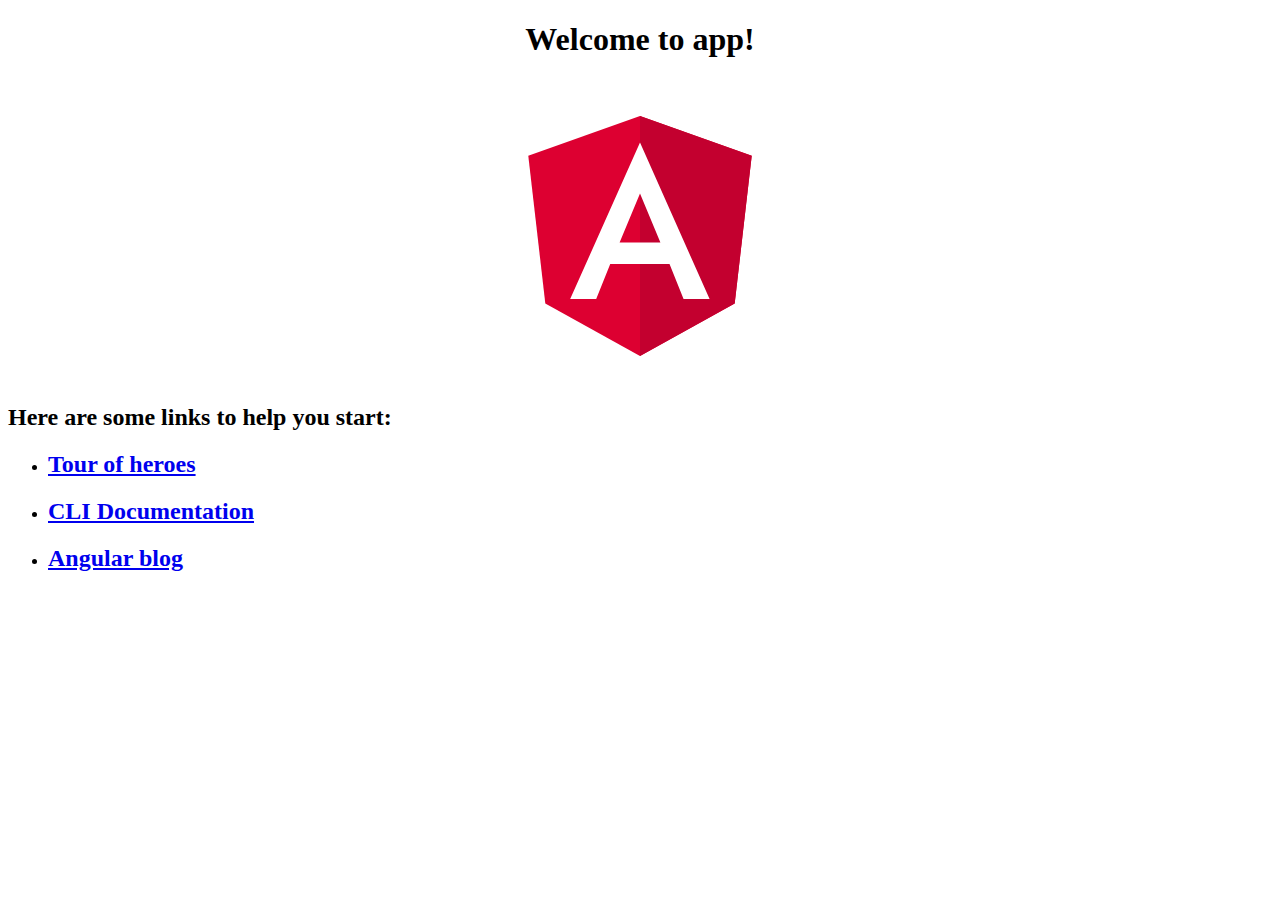
==== index.html @ 3c1dfe32 "Auto-generated commit" ====
<!doctype html><html lang="en"><head><meta charset="utf-8"><title>WebPage</title><base href="/"><meta name="viewport" content="width=device-width,initial-scale=1"><link rel="icon" type="image/x-icon" href="favicon.ico"><script>(function(i, s, o, g, r, a, m) {
    i['GoogleAnalyticsObject'] = r;
    i[r] = i[r] || function() {
      (i[r].q = i[r].q || []).push(arguments)
    }, i[r].l = 1 * new Date();
    a = s.createElement(o),
      m = s.getElementsByTagName(o)[0];
    a.async = 1;
    a.src = g;
    m.parentNode.insertBefore(a, m)
  })(window, document, 'script', 'https://www.google-analytics.com/analytics.js', 'ga');

  ga('create', 'UA-106397567-1', 'auto');
  ga('send', 'pageview');</script><link href="styles.d41d8cd98f00b204e980.bundle.css" rel="stylesheet"/></head><body><app-root></app-root><script type="text/javascript" src="inline.ce16758e91532b8361d2.bundle.js"></script><script type="text/javascript" src="polyfills.c9b879328f3396b2bbe8.bundle.js"></script><script type="text/javascript" src="vendor.dd97be8fb65ee0109dba.bundle.js"></script><script type="text/javascript" src="main.ccefacaab2163a159c8d.bundle.js"></script></body></html>
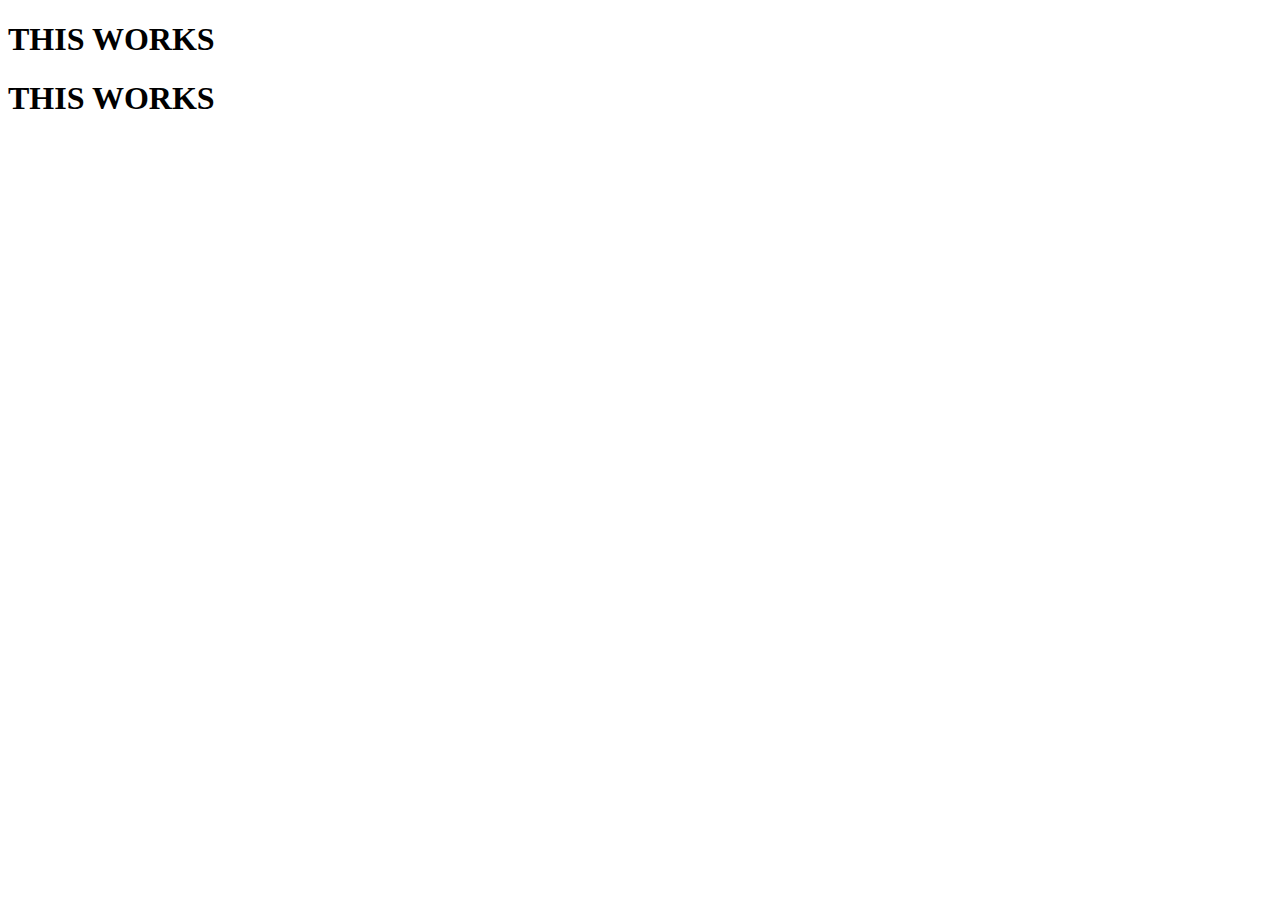
==== commit 018b6f0f: "Auto-generated commit" ====
--- a/index.html
+++ b/index.html
@@ -1,4 +1,4 @@
-<!doctype html><html lang="en"><head><meta charset="utf-8"><title>WebPage</title><base href="/"><meta name="viewport" content="width=device-width,initial-scale=1"><link rel="icon" type="image/x-icon" href="favicon.ico"><script>(function(i, s, o, g, r, a, m) {
+<!doctype html><html lang="en"><head><meta charset="utf-8"><title>WebPage</title><base href="/"><meta name="viewport" content="width=device-width,initial-scale=1"><link href="https://fonts.googleapis.com/icon?family=Material+Icons" rel="stylesheet"><link href="https://fonts.googleapis.com/css?family=Roboto:300,400,500" rel="stylesheet"><link rel="icon" type="image/x-icon" href="favicon.ico"><script>(function(i, s, o, g, r, a, m) {
     i['GoogleAnalyticsObject'] = r;
     i[r] = i[r] || function() {
       (i[r].q = i[r].q || []).push(arguments)
@@ -11,4 +11,4 @@
   })(window, document, 'script', 'https://www.google-analytics.com/analytics.js', 'ga');
 
   ga('create', 'UA-106397567-1', 'auto');
-  ga('send', 'pageview');</script><link href="styles.d41d8cd98f00b204e980.bundle.css" rel="stylesheet"/></head><body><app-root></app-root><script type="text/javascript" src="inline.ce16758e91532b8361d2.bundle.js"></script><script type="text/javascript" src="polyfills.c9b879328f3396b2bbe8.bundle.js"></script><script type="text/javascript" src="vendor.dd97be8fb65ee0109dba.bundle.js"></script><script type="text/javascript" src="main.ccefacaab2163a159c8d.bundle.js"></script></body></html>+  ga('send', 'pageview');</script><link href="styles.9952e378df8422d3d281.bundle.css" rel="stylesheet"/></head><body><web-root></web-root><script type="text/javascript" src="inline.d8af1913dfa4444fef91.bundle.js"></script><script type="text/javascript" src="polyfills.c9b879328f3396b2bbe8.bundle.js"></script><script type="text/javascript" src="vendor.4b02c58c6fd1a512aaab.bundle.js"></script><script type="text/javascript" src="main.304d91a6002fba5deb2e.bundle.js"></script></body></html>--- a/styles.9952e378df8422d3d281.bundle.css
+++ b/styles.9952e378df8422d3d281.bundle.css
@@ -0,0 +1 @@
+.mat-elevation-z0{box-shadow:0 0 0 0 rgba(0,0,0,.2),0 0 0 0 rgba(0,0,0,.14),0 0 0 0 rgba(0,0,0,.12)}.mat-elevation-z1{box-shadow:0 2px 1px -1px rgba(0,0,0,.2),0 1px 1px 0 rgba(0,0,0,.14),0 1px 3px 0 rgba(0,0,0,.12)}.mat-elevation-z2{box-shadow:0 3px 1px -2px rgba(0,0,0,.2),0 2px 2px 0 rgba(0,0,0,.14),0 1px 5px 0 rgba(0,0,0,.12)}.mat-elevation-z3{box-shadow:0 3px 3px -2px rgba(0,0,0,.2),0 3px 4px 0 rgba(0,0,0,.14),0 1px 8px 0 rgba(0,0,0,.12)}.mat-elevation-z4{box-shadow:0 2px 4px -1px rgba(0,0,0,.2),0 4px 5px 0 rgba(0,0,0,.14),0 1px 10px 0 rgba(0,0,0,.12)}.mat-elevation-z5{box-shadow:0 3px 5px -1px rgba(0,0,0,.2),0 5px 8px 0 rgba(0,0,0,.14),0 1px 14px 0 rgba(0,0,0,.12)}.mat-elevation-z6{box-shadow:0 3px 5px -1px rgba(0,0,0,.2),0 6px 10px 0 rgba(0,0,0,.14),0 1px 18px 0 rgba(0,0,0,.12)}.mat-elevation-z7{box-shadow:0 4px 5px -2px rgba(0,0,0,.2),0 7px 10px 1px rgba(0,0,0,.14),0 2px 16px 1px rgba(0,0,0,.12)}.mat-elevation-z8{box-shadow:0 5px 5px -3px rgba(0,0,0,.2),0 8px 10px 1px rgba(0,0,0,.14),0 3px 14px 2px rgba(0,0,0,.12)}.mat-elevation-z9{box-shadow:0 5px 6px -3px rgba(0,0,0,.2),0 9px 12px 1px rgba(0,0,0,.14),0 3px 16px 2px rgba(0,0,0,.12)}.mat-elevation-z10{box-shadow:0 6px 6px -3px rgba(0,0,0,.2),0 10px 14px 1px rgba(0,0,0,.14),0 4px 18px 3px rgba(0,0,0,.12)}.mat-elevation-z11{box-shadow:0 6px 7px -4px rgba(0,0,0,.2),0 11px 15px 1px rgba(0,0,0,.14),0 4px 20px 3px rgba(0,0,0,.12)}.mat-elevation-z12{box-shadow:0 7px 8px -4px rgba(0,0,0,.2),0 12px 17px 2px rgba(0,0,0,.14),0 5px 22px 4px rgba(0,0,0,.12)}.mat-elevation-z13{box-shadow:0 7px 8px -4px rgba(0,0,0,.2),0 13px 19px 2px rgba(0,0,0,.14),0 5px 24px 4px rgba(0,0,0,.12)}.mat-elevation-z14{box-shadow:0 7px 9px -4px rgba(0,0,0,.2),0 14px 21px 2px rgba(0,0,0,.14),0 5px 26px 4px rgba(0,0,0,.12)}.mat-elevation-z15{box-shadow:0 8px 9px -5px rgba(0,0,0,.2),0 15px 22px 2px rgba(0,0,0,.14),0 6px 28px 5px rgba(0,0,0,.12)}.mat-elevation-z16{box-shadow:0 8px 10px -5px rgba(0,0,0,.2),0 16px 24px 2px rgba(0,0,0,.14),0 6px 30px 5px rgba(0,0,0,.12)}.mat-elevation-z17{box-shadow:0 8px 11px -5px rgba(0,0,0,.2),0 17px 26px 2px rgba(0,0,0,.14),0 6px 32px 5px rgba(0,0,0,.12)}.mat-elevation-z18{box-shadow:0 9px 11px -5px rgba(0,0,0,.2),0 18px 28px 2px rgba(0,0,0,.14),0 7px 34px 6px rgba(0,0,0,.12)}.mat-elevation-z19{box-shadow:0 9px 12px -6px rgba(0,0,0,.2),0 19px 29px 2px rgba(0,0,0,.14),0 7px 36px 6px rgba(0,0,0,.12)}.mat-elevation-z20{box-shadow:0 10px 13px -6px rgba(0,0,0,.2),0 20px 31px 3px rgba(0,0,0,.14),0 8px 38px 7px rgba(0,0,0,.12)}.mat-elevation-z21{box-shadow:0 10px 13px -6px rgba(0,0,0,.2),0 21px 33px 3px rgba(0,0,0,.14),0 8px 40px 7px rgba(0,0,0,.12)}.mat-elevation-z22{box-shadow:0 10px 14px -6px rgba(0,0,0,.2),0 22px 35px 3px rgba(0,0,0,.14),0 8px 42px 7px rgba(0,0,0,.12)}.mat-elevation-z23{box-shadow:0 11px 14px -7px rgba(0,0,0,.2),0 23px 36px 3px rgba(0,0,0,.14),0 9px 44px 8px rgba(0,0,0,.12)}.mat-elevation-z24{box-shadow:0 11px 15px -7px rgba(0,0,0,.2),0 24px 38px 3px rgba(0,0,0,.14),0 9px 46px 8px rgba(0,0,0,.12)}.mat-h1,.mat-headline,.mat-typography h1{font:400 24px/32px Roboto,Helvetica Neue,sans-serif;margin:0 0 16px}.mat-h2,.mat-title,.mat-typography h2{font:500 20px/32px Roboto,Helvetica Neue,sans-serif;margin:0 0 16px}.mat-h3,.mat-subheading-2,.mat-typography h3{font:400 16px/28px Roboto,Helvetica Neue,sans-serif;margin:0 0 16px}.mat-h4,.mat-subheading-1,.mat-typography h4{font:400 15px/24px Roboto,Helvetica Neue,sans-serif;margin:0 0 16px}.mat-h5,.mat-typography h5{font-size:11.62px}.mat-h5,.mat-h6,.mat-typography h5,.mat-typography h6{font-weight:400;font-family:Roboto,Helvetica Neue,sans-serif;line-height:20px;margin:0 0 12px}.mat-h6,.mat-typography h6{font-size:9.38px}.mat-body-2,.mat-body-strong{font:500 14px/24px Roboto,Helvetica Neue,sans-serif}.mat-body,.mat-body-1,.mat-typography{font:400 14px/20px Roboto,Helvetica Neue,sans-serif}.mat-body-1 p,.mat-body p,.mat-typography p{margin:0 0 12px}.mat-caption,.mat-small{font:400 12px/20px Roboto,Helvetica Neue,sans-serif}.mat-display-4,.mat-typography .mat-display-4{font:300 112px/112px Roboto,Helvetica Neue,sans-serif;margin:0 0 56px;letter-spacing:-.05em}.mat-display-3,.mat-typography .mat-display-3{font:400 56px/56px Roboto,Helvetica Neue,sans-serif;margin:0 0 64px;letter-spacing:-.02em}.mat-display-2,.mat-typography .mat-display-2{font:400 45px/48px Roboto,Helvetica Neue,sans-serif;margin:0 0 64px;letter-spacing:-.005em}.mat-display-1,.mat-typography .mat-display-1{font:400 34px/40px Roboto,Helvetica Neue,sans-serif;margin:0 0 64px}.mat-button,.mat-fab,.mat-icon-button,.mat-mini-fab,.mat-raised-button{font-family:Roboto,Helvetica Neue,sans-serif;font-size:14px;font-weight:500}.mat-button-toggle,.mat-card{font-family:Roboto,Helvetica Neue,sans-serif}.mat-card-title{font-size:24px;font-weight:400}.mat-card-content,.mat-card-header .mat-card-title,.mat-card-subtitle{font-size:14px}.mat-checkbox{font-family:Roboto,Helvetica Neue,sans-serif}.mat-checkbox-layout .mat-checkbox-label{line-height:24px}.mat-chip{font-size:13px;line-height:18px}.mat-chip .mat-chip-remove.mat-icon{font-size:18px}.mat-table{font-family:Roboto,Helvetica Neue,sans-serif}.mat-header-cell{font-size:12px;font-weight:500}.mat-cell{font-size:14px}.mat-calendar{font-family:Roboto,Helvetica Neue,sans-serif}.mat-calendar-body{font-size:13px}.mat-calendar-body-label,.mat-calendar-period-button{font-size:14px;font-weight:500}.mat-calendar-table-header th{font-size:11px;font-weight:400}.mat-dialog-title{font:500 20px/32px Roboto,Helvetica Neue,sans-serif}.mat-expansion-panel-header{font-family:Roboto,Helvetica Neue,sans-serif;font-size:15px;font-weight:400}.mat-expansion-panel-content{font:400 14px/20px Roboto,Helvetica Neue,sans-serif}.mat-form-field{font-family:Roboto,Helvetica Neue,sans-serif;font-size:inherit;font-weight:400;line-height:1.125}.mat-form-field-wrapper{padding-bottom:1.25em}.mat-form-field-prefix .mat-icon,.mat-form-field-suffix .mat-icon{font-size:150%;line-height:1.125}.mat-form-field-prefix .mat-icon-button,.mat-form-field-suffix .mat-icon-button{height:1.5em;width:1.5em}.mat-form-field-prefix .mat-icon-button .mat-icon,.mat-form-field-suffix .mat-icon-button .mat-icon{height:1.125em;line-height:1.125}.mat-form-field-infix{padding:.4375em 0;border-top:.84375em solid transparent}.mat-form-field-autofill-float:-webkit-autofill+.mat-form-field-placeholder-wrapper .mat-form-field-float{-webkit-transform:translateY(-1.28125em) scale(.75) perspective(100px) translateZ(.001px);transform:translateY(-1.28125em) scale(.75) perspective(100px) translateZ(.001px);-ms-transform:translateY(-1.28125em) scale(.75);width:133.33333%}.mat-form-field-placeholder-wrapper{top:-.84375em;padding-top:.84375em}.mat-form-field-placeholder{top:1.28125em}.mat-focused .mat-form-field-placeholder.mat-form-field-float,.mat-form-field-placeholder.mat-form-field-float:not(.mat-form-field-empty){-webkit-transform:translateY(-1.28125em) scale(.75) perspective(100px) translateZ(.001px);transform:translateY(-1.28125em) scale(.75) perspective(100px) translateZ(.001px);-ms-transform:translateY(-1.28125em) scale(.75);width:133.33333%}.mat-form-field-underline{bottom:1.25em}.mat-form-field-subscript-wrapper{font-size:75%;margin-top:.54167em;top:calc(100% - 1.66667em)}.mat-grid-tile-footer,.mat-grid-tile-header{font-size:14px}.mat-grid-tile-footer .mat-line,.mat-grid-tile-header .mat-line{white-space:nowrap;overflow:hidden;text-overflow:ellipsis;display:block;box-sizing:border-box}.mat-grid-tile-footer .mat-line:nth-child(n+2),.mat-grid-tile-header .mat-line:nth-child(n+2){font-size:12px}input.mat-input-element{margin-top:-.0625em}.mat-menu-item{font-family:Roboto,Helvetica Neue,sans-serif;font-size:16px}.mat-paginator,.mat-paginator-page-size .mat-select-trigger{font-family:Roboto,Helvetica Neue,sans-serif;font-size:12px}.mat-radio-button,.mat-select{font-family:Roboto,Helvetica Neue,sans-serif}.mat-select{padding-top:16px}.mat-select-trigger{font-size:16px}.mat-slide-toggle-content{font:400 14px/20px Roboto,Helvetica Neue,sans-serif}.mat-slider-thumb-label-text{font-size:12px;font-weight:500}.mat-slider-thumb-label-text,.mat-tab-group,.mat-tab-label,.mat-tab-link{font-family:Roboto,Helvetica Neue,sans-serif}.mat-tab-label,.mat-tab-link{font-size:14px;font-weight:500}.mat-toolbar,.mat-toolbar h1,.mat-toolbar h2,.mat-toolbar h3,.mat-toolbar h4,.mat-toolbar h5,.mat-toolbar h6{font:500 20px/32px Roboto,Helvetica Neue,sans-serif;margin:0}.mat-tooltip{font-size:10px;padding-top:6px;padding-bottom:6px}.mat-list-item,.mat-list-option,.mat-tooltip{font-family:Roboto,Helvetica Neue,sans-serif}.mat-list .mat-list-item,.mat-nav-list .mat-list-item,.mat-selection-list .mat-list-item{font-size:16px}.mat-list .mat-list-item .mat-line,.mat-nav-list .mat-list-item .mat-line,.mat-selection-list .mat-list-item .mat-line{white-space:nowrap;overflow:hidden;text-overflow:ellipsis;display:block;box-sizing:border-box}.mat-list .mat-list-item .mat-line:nth-child(n+2),.mat-nav-list .mat-list-item .mat-line:nth-child(n+2),.mat-selection-list .mat-list-item .mat-line:nth-child(n+2){font-size:14px}.mat-list .mat-list-option,.mat-nav-list .mat-list-option,.mat-selection-list .mat-list-option{font-size:16px}.mat-list .mat-list-option .mat-line,.mat-nav-list .mat-list-option .mat-line,.mat-selection-list .mat-list-option .mat-line{white-space:nowrap;overflow:hidden;text-overflow:ellipsis;display:block;box-sizing:border-box}.mat-list .mat-list-option .mat-line:nth-child(n+2),.mat-nav-list .mat-list-option .mat-line:nth-child(n+2),.mat-selection-list .mat-list-option .mat-line:nth-child(n+2){font-size:14px}.mat-list .mat-subheader,.mat-nav-list .mat-subheader,.mat-selection-list .mat-subheader{font-family:Roboto,Helvetica Neue,sans-serif;font-size:14px;font-weight:500}.mat-list[dense] .mat-list-item,.mat-nav-list[dense] .mat-list-item,.mat-selection-list[dense] .mat-list-item{font-size:12px}.mat-list[dense] .mat-list-item .mat-line,.mat-nav-list[dense] .mat-list-item .mat-line,.mat-selection-list[dense] .mat-list-item .mat-line{white-space:nowrap;overflow:hidden;text-overflow:ellipsis;display:block;box-sizing:border-box}.mat-list[dense] .mat-list-item .mat-line:nth-child(n+2),.mat-list[dense] .mat-list-option,.mat-nav-list[dense] .mat-list-item .mat-line:nth-child(n+2),.mat-nav-list[dense] .mat-list-option,.mat-selection-list[dense] .mat-list-item .mat-line:nth-child(n+2),.mat-selection-list[dense] .mat-list-option{font-size:12px}.mat-list[dense] .mat-list-option .mat-line,.mat-nav-list[dense] .mat-list-option .mat-line,.mat-selection-list[dense] .mat-list-option .mat-line{white-space:nowrap;overflow:hidden;text-overflow:ellipsis;display:block;box-sizing:border-box}.mat-list[dense] .mat-list-option .mat-line:nth-child(n+2),.mat-nav-list[dense] .mat-list-option .mat-line:nth-child(n+2),.mat-selection-list[dense] .mat-list-option .mat-line:nth-child(n+2){font-size:12px}.mat-list[dense] .mat-subheader,.mat-nav-list[dense] .mat-subheader,.mat-selection-list[dense] .mat-subheader{font-family:Roboto,Helvetica Neue,sans-serif;font-size:12px;font-weight:500}.mat-option{font-family:Roboto,Helvetica Neue,sans-serif;font-size:16px}.mat-optgroup-label{font:500 14px/24px Roboto,Helvetica Neue,sans-serif}.mat-simple-snackbar{font-family:Roboto,Helvetica Neue,sans-serif;font-size:14px}.mat-simple-snackbar-action{line-height:1;font-family:inherit;font-size:inherit;font-weight:500}.mat-ripple{overflow:hidden}@media screen and (-ms-high-contrast:active){.mat-ripple{display:none}}.mat-ripple.mat-ripple-unbounded{overflow:visible}.mat-ripple-element{position:absolute;border-radius:50%;pointer-events:none;transition:opacity,-webkit-transform 0s cubic-bezier(0,0,.2,1);transition:opacity,transform 0s cubic-bezier(0,0,.2,1);transition:opacity,transform 0s cubic-bezier(0,0,.2,1),-webkit-transform 0s cubic-bezier(0,0,.2,1);-webkit-transform:scale(0);transform:scale(0)}.mat-option{white-space:nowrap;overflow:hidden;text-overflow:ellipsis;display:block;line-height:48px;height:48px;padding:0 16px;text-align:left;text-decoration:none;position:relative;cursor:pointer;outline:0}.mat-option[disabled]{cursor:default}[dir=rtl] .mat-option{text-align:right}.mat-option .mat-icon{margin-right:16px}[dir=rtl] .mat-option .mat-icon{margin-left:16px;margin-right:0}.mat-option[aria-disabled=true]{-webkit-user-select:none;-moz-user-select:none;-ms-user-select:none;user-select:none;cursor:default}.mat-optgroup .mat-option:not(.mat-option-multiple){padding-left:32px}[dir=rtl] .mat-optgroup .mat-option:not(.mat-option-multiple){padding-left:16px;padding-right:32px}.mat-option-ripple{top:0;left:0;right:0;bottom:0;position:absolute;pointer-events:none}@media screen and (-ms-high-contrast:active){.mat-option-ripple{opacity:.5}}.mat-option-pseudo-checkbox{margin-right:8px}[dir=rtl] .mat-option-pseudo-checkbox{margin-left:8px;margin-right:0}.mat-optgroup-label{white-space:nowrap;overflow:hidden;text-overflow:ellipsis;display:block;line-height:48px;height:48px;padding:0 16px;text-align:left;text-decoration:none;-webkit-user-select:none;-moz-user-select:none;-ms-user-select:none;user-select:none;cursor:default}.mat-optgroup-label[disabled]{cursor:default}[dir=rtl] .mat-optgroup-label{text-align:right}.mat-optgroup-label .mat-icon{margin-right:16px}[dir=rtl] .mat-optgroup-label .mat-icon{margin-left:16px;margin-right:0}.cdk-visually-hidden{border:0;clip:rect(0 0 0 0);height:1px;margin:-1px;overflow:hidden;padding:0;position:absolute;width:1px}.cdk-global-overlay-wrapper,.cdk-overlay-container{pointer-events:none;top:0;left:0;height:100%;width:100%}.cdk-overlay-container{position:fixed;z-index:1000}.cdk-global-overlay-wrapper{display:-webkit-box;display:-ms-flexbox;display:flex;position:absolute;z-index:1000}.cdk-overlay-pane{box-sizing:border-box}.cdk-overlay-backdrop,.cdk-overlay-pane{position:absolute;pointer-events:auto;z-index:1000}.cdk-overlay-backdrop{top:0;bottom:0;left:0;right:0;-webkit-tap-highlight-color:transparent;transition:opacity .4s cubic-bezier(.25,.8,.25,1);opacity:0}.cdk-overlay-backdrop.cdk-overlay-backdrop-showing{opacity:.48}.cdk-overlay-dark-backdrop{background:rgba(0,0,0,.6)}.cdk-overlay-transparent-backdrop{background:0 0}.cdk-global-scrollblock{position:fixed;width:100%;overflow-y:scroll}.mat-ripple-element{background-color:rgba(0,0,0,.1)}.mat-option{color:rgba(0,0,0,.87)}.mat-option:focus:not(.mat-option-disabled),.mat-option:hover:not(.mat-option-disabled){background:rgba(0,0,0,.04)}.mat-primary .mat-option.mat-selected{color:#673ab7}.mat-accent .mat-option.mat-selected{color:#ffd740}.mat-warn .mat-option.mat-selected{color:#f44336}.mat-option.mat-active,.mat-option.mat-selected:not(.mat-option-multiple){background:rgba(0,0,0,.04)}.mat-option.mat-active{color:rgba(0,0,0,.87)}.mat-option.mat-option-disabled{color:rgba(0,0,0,.38)}.mat-optgroup-label{color:rgba(0,0,0,.54)}.mat-optgroup-disabled .mat-optgroup-label{color:rgba(0,0,0,.38)}.mat-pseudo-checkbox{color:rgba(0,0,0,.54)}.mat-pseudo-checkbox:after{color:#fafafa}.mat-accent .mat-pseudo-checkbox-checked,.mat-accent .mat-pseudo-checkbox-indeterminate,.mat-pseudo-checkbox-checked,.mat-pseudo-checkbox-indeterminate{background:#ffd740}.mat-primary .mat-pseudo-checkbox-checked,.mat-primary .mat-pseudo-checkbox-indeterminate{background:#673ab7}.mat-warn .mat-pseudo-checkbox-checked,.mat-warn .mat-pseudo-checkbox-indeterminate{background:#f44336}.mat-pseudo-checkbox-checked.mat-pseudo-checkbox-disabled,.mat-pseudo-checkbox-indeterminate.mat-pseudo-checkbox-disabled{background:#b0b0b0}.mat-app-background{background-color:#fafafa}.mat-theme-loaded-marker{display:none}.mat-autocomplete-panel,.mat-autocomplete-panel .mat-option.mat-selected:not(.mat-active):not(:hover){background:#fff;color:rgba(0,0,0,.87)}.mat-button,.mat-icon-button{background:0 0}.mat-button.mat-primary .mat-button-focus-overlay,.mat-icon-button.mat-primary .mat-button-focus-overlay{background-color:rgba(103,58,183,.12)}.mat-button.mat-accent .mat-button-focus-overlay,.mat-icon-button.mat-accent .mat-button-focus-overlay{background-color:rgba(255,215,64,.12)}.mat-button.mat-warn .mat-button-focus-overlay,.mat-icon-button.mat-warn .mat-button-focus-overlay{background-color:rgba(244,67,54,.12)}.mat-button[disabled] .mat-button-focus-overlay,.mat-icon-button[disabled] .mat-button-focus-overlay{background-color:transparent}.mat-button.mat-primary,.mat-icon-button.mat-primary{color:#673ab7}.mat-button.mat-accent,.mat-icon-button.mat-accent{color:#ffd740}.mat-button.mat-warn,.mat-icon-button.mat-warn{color:#f44336}.mat-button.mat-accent[disabled],.mat-button.mat-primary[disabled],.mat-button.mat-warn[disabled],.mat-button[disabled][disabled],.mat-icon-button.mat-accent[disabled],.mat-icon-button.mat-primary[disabled],.mat-icon-button.mat-warn[disabled],.mat-icon-button[disabled][disabled]{color:rgba(0,0,0,.38)}.mat-fab,.mat-mini-fab,.mat-raised-button{color:rgba(0,0,0,.87);background-color:#fff}.mat-fab.mat-primary,.mat-mini-fab.mat-primary,.mat-raised-button.mat-primary{color:hsla(0,0%,100%,.87)}.mat-fab.mat-accent,.mat-mini-fab.mat-accent,.mat-raised-button.mat-accent{color:rgba(0,0,0,.87)}.mat-fab.mat-warn,.mat-mini-fab.mat-warn,.mat-raised-button.mat-warn{color:#fff}.mat-fab.mat-accent[disabled],.mat-fab.mat-primary[disabled],.mat-fab.mat-warn[disabled],.mat-fab[disabled][disabled],.mat-mini-fab.mat-accent[disabled],.mat-mini-fab.mat-primary[disabled],.mat-mini-fab.mat-warn[disabled],.mat-mini-fab[disabled][disabled],.mat-raised-button.mat-accent[disabled],.mat-raised-button.mat-primary[disabled],.mat-raised-button.mat-warn[disabled],.mat-raised-button[disabled][disabled]{color:rgba(0,0,0,.38)}.mat-fab.mat-primary,.mat-mini-fab.mat-primary,.mat-raised-button.mat-primary{background-color:#673ab7}.mat-fab.mat-accent,.mat-mini-fab.mat-accent,.mat-raised-button.mat-accent{background-color:#ffd740}.mat-fab.mat-warn,.mat-mini-fab.mat-warn,.mat-raised-button.mat-warn{background-color:#f44336}.mat-fab.mat-accent[disabled],.mat-fab.mat-primary[disabled],.mat-fab.mat-warn[disabled],.mat-fab[disabled][disabled],.mat-mini-fab.mat-accent[disabled],.mat-mini-fab.mat-primary[disabled],.mat-mini-fab.mat-warn[disabled],.mat-mini-fab[disabled][disabled],.mat-raised-button.mat-accent[disabled],.mat-raised-button.mat-primary[disabled],.mat-raised-button.mat-warn[disabled],.mat-raised-button[disabled][disabled]{background-color:rgba(0,0,0,.12)}.mat-fab.mat-primary .mat-ripple-element,.mat-mini-fab.mat-primary .mat-ripple-element,.mat-raised-button.mat-primary .mat-ripple-element{background-color:hsla(0,0%,100%,.2)}.mat-fab.mat-accent .mat-ripple-element,.mat-mini-fab.mat-accent .mat-ripple-element,.mat-raised-button.mat-accent .mat-ripple-element{background-color:rgba(0,0,0,.2)}.mat-fab.mat-warn .mat-ripple-element,.mat-mini-fab.mat-warn .mat-ripple-element,.mat-raised-button.mat-warn .mat-ripple-element{background-color:hsla(0,0%,100%,.2)}.mat-button.mat-primary .mat-ripple-element{background-color:rgba(103,58,183,.1)}.mat-button.mat-accent .mat-ripple-element{background-color:rgba(255,215,64,.1)}.mat-button.mat-warn .mat-ripple-element{background-color:rgba(244,67,54,.1)}.mat-icon-button.mat-primary .mat-ripple-element{background-color:rgba(103,58,183,.2)}.mat-icon-button.mat-accent .mat-ripple-element{background-color:rgba(255,215,64,.2)}.mat-icon-button.mat-warn .mat-ripple-element{background-color:rgba(244,67,54,.2)}.mat-button-toggle{color:rgba(0,0,0,.38)}.mat-button-toggle.cdk-focused .mat-button-toggle-focus-overlay{background-color:rgba(0,0,0,.06)}.mat-button-toggle-checked{background-color:#e0e0e0;color:rgba(0,0,0,.54)}.mat-button-toggle-disabled{background-color:#eee;color:rgba(0,0,0,.38)}.mat-button-toggle-disabled.mat-button-toggle-checked{background-color:#bdbdbd}.mat-card{background:#fff;color:rgba(0,0,0,.87)}.mat-card-subtitle{color:rgba(0,0,0,.54)}.mat-checkbox-frame{border-color:rgba(0,0,0,.54)}.mat-checkbox-checkmark{fill:#fafafa}.mat-checkbox-checkmark-path{stroke:#fafafa!important}.mat-checkbox-mixedmark{background-color:#fafafa}.mat-checkbox-checked.mat-primary .mat-checkbox-background,.mat-checkbox-indeterminate.mat-primary .mat-checkbox-background{background-color:#673ab7}.mat-checkbox-checked.mat-accent .mat-checkbox-background,.mat-checkbox-indeterminate.mat-accent .mat-checkbox-background{background-color:#ffd740}.mat-checkbox-checked.mat-warn .mat-checkbox-background,.mat-checkbox-indeterminate.mat-warn .mat-checkbox-background{background-color:#f44336}.mat-checkbox-disabled.mat-checkbox-checked .mat-checkbox-background,.mat-checkbox-disabled.mat-checkbox-indeterminate .mat-checkbox-background{background-color:#b0b0b0}.mat-checkbox-disabled:not(.mat-checkbox-checked) .mat-checkbox-frame{border-color:#b0b0b0}.mat-checkbox-disabled .mat-checkbox-label{color:#b0b0b0}.mat-checkbox:not(.mat-checkbox-disabled).mat-primary .mat-checkbox-ripple .mat-ripple-element{background-color:rgba(103,58,183,.26)}.mat-checkbox:not(.mat-checkbox-disabled).mat-accent .mat-checkbox-ripple .mat-ripple-element{background-color:rgba(255,215,64,.26)}.mat-checkbox:not(.mat-checkbox-disabled).mat-warn .mat-checkbox-ripple .mat-ripple-element{background-color:rgba(244,67,54,.26)}.mat-chip:not(.mat-basic-chip){background-color:#e0e0e0;color:rgba(0,0,0,.87)}.mat-chip:not(.mat-basic-chip) .mat-chip-remove{color:rgba(0,0,0,.87);opacity:.4}.mat-chip:not(.mat-basic-chip) .mat-chip-remove:hover{opacity:.54}.mat-chip.mat-chip-selected.mat-primary{background-color:#673ab7;color:hsla(0,0%,100%,.87)}.mat-chip.mat-chip-selected.mat-primary .mat-chip-remove{color:hsla(0,0%,100%,.87);opacity:.4}.mat-chip.mat-chip-selected.mat-primary .mat-chip-remove:hover{opacity:.54}.mat-chip.mat-chip-selected.mat-warn{background-color:#f44336;color:#fff}.mat-chip.mat-chip-selected.mat-warn .mat-chip-remove{color:#fff;opacity:.4}.mat-chip.mat-chip-selected.mat-warn .mat-chip-remove:hover{opacity:.54}.mat-chip.mat-chip-selected.mat-accent{background-color:#ffd740;color:rgba(0,0,0,.87)}.mat-chip.mat-chip-selected.mat-accent .mat-chip-remove{color:rgba(0,0,0,.87);opacity:.4}.mat-chip.mat-chip-selected.mat-accent .mat-chip-remove:hover{opacity:.54}.mat-table{background:#fff}.mat-header-row,.mat-row{border-bottom-color:rgba(0,0,0,.12)}.mat-header-cell{color:rgba(0,0,0,.54)}.mat-cell{color:rgba(0,0,0,.87)}.mat-datepicker-content{background-color:#fff;color:rgba(0,0,0,.87)}.mat-calendar-arrow{border-top-color:rgba(0,0,0,.54)}.mat-calendar-next-button,.mat-calendar-previous-button{color:rgba(0,0,0,.54)}.mat-calendar-table-header{color:rgba(0,0,0,.38)}.mat-calendar-table-header-divider:after{background:rgba(0,0,0,.12)}.mat-calendar-body-label{color:rgba(0,0,0,.54)}.mat-calendar-body-cell-content{color:rgba(0,0,0,.87);border-color:transparent}.mat-calendar-body-disabled>.mat-calendar-body-cell-content:not(.mat-calendar-body-selected){color:rgba(0,0,0,.38)}.cdk-keyboard-focused .mat-calendar-body-active>.mat-calendar-body-cell-content:not(.mat-calendar-body-selected),:not(.mat-calendar-body-disabled):hover>.mat-calendar-body-cell-content:not(.mat-calendar-body-selected){background-color:rgba(0,0,0,.04)}.mat-calendar-body-selected{background-color:#673ab7;color:hsla(0,0%,100%,.87)}.mat-calendar-body-disabled>.mat-calendar-body-selected{background-color:rgba(103,58,183,.4)}.mat-calendar-body-today:not(.mat-calendar-body-selected){border-color:rgba(0,0,0,.38)}.mat-calendar-body-today.mat-calendar-body-selected{box-shadow:inset 0 0 0 1px hsla(0,0%,100%,.87)}.mat-calendar-body-disabled>.mat-calendar-body-today:not(.mat-calendar-body-selected){border-color:rgba(0,0,0,.18)}.mat-dialog-container,.mat-expansion-panel{background:#fff;color:rgba(0,0,0,.87)}.mat-action-row{border-top-color:rgba(0,0,0,.12)}.mat-expansion-panel-header:not([aria-disabled=true]).cdk-keyboard-focused,.mat-expansion-panel-header:not([aria-disabled=true]).cdk-program-focused,.mat-expansion-panel-header:not([aria-disabled=true]):hover{background:rgba(0,0,0,.04)}.mat-expansion-panel-header-title{color:rgba(0,0,0,.87)}.mat-expansion-indicator:after,.mat-expansion-panel-header-description{color:rgba(0,0,0,.54)}.mat-expansion-panel-header[aria-disabled=true]{color:rgba(0,0,0,.38)}.mat-expansion-panel-header[aria-disabled=true] .mat-expansion-panel-header-description,.mat-expansion-panel-header[aria-disabled=true] .mat-expansion-panel-header-title{color:inherit}.mat-form-field{width:200px}.mat-form-field-placeholder,.mat-hint{color:rgba(0,0,0,.54)}.mat-focused .mat-form-field-placeholder{color:#673ab7}.mat-focused .mat-form-field-placeholder.mat-accent{color:#ffd740}.mat-focused .mat-form-field-placeholder.mat-warn{color:#f44336}.mat-focused .mat-form-field-placeholder.mat-form-field-float .mat-form-field-required-marker,.mat-form-field-autofill-float:-webkit-autofill+.mat-form-field-placeholder .mat-form-field-required-marker{color:#ffd740}.mat-form-field-underline{background-color:rgba(0,0,0,.42)}.mat-form-field-underline.mat-disabled{background-image:linear-gradient(90deg,rgba(0,0,0,.42) 0,rgba(0,0,0,.42) 33%,transparent 0);background-size:4px 1px;background-repeat:repeat-x}.mat-form-field-ripple{background-color:#673ab7}.mat-form-field-ripple.mat-accent{background-color:#ffd740}.mat-form-field-ripple.mat-warn{background-color:#f44336}.mat-form-field-invalid .mat-form-field-placeholder,.mat-form-field-invalid .mat-form-field-placeholder.mat-accent,.mat-form-field-invalid .mat-form-field-placeholder.mat-form-field-float .mat-form-field-required-marker{color:#f44336}.mat-form-field-invalid .mat-form-field-ripple{background-color:#f44336}.mat-error{color:#f44336}.mat-icon.mat-primary{color:#673ab7}.mat-icon.mat-accent{color:#ffd740}.mat-icon.mat-warn{color:#f44336}.mat-input-element:disabled{color:rgba(0,0,0,.42)}.mat-list .mat-list-item,.mat-list .mat-list-option,.mat-nav-list .mat-list-item,.mat-nav-list .mat-list-option,.mat-selection-list .mat-list-item,.mat-selection-list .mat-list-option{color:rgba(0,0,0,.87)}.mat-list .mat-subheader,.mat-nav-list .mat-subheader,.mat-selection-list .mat-subheader{color:rgba(0,0,0,.54)}.mat-list-item-disabled{background-color:#eee}.mat-divider{border-top-color:rgba(0,0,0,.12)}.mat-nav-list .mat-list-item{outline:0}.mat-nav-list .mat-list-item.mat-list-item-focus,.mat-nav-list .mat-list-item:hover{background:rgba(0,0,0,.04)}.mat-list-option{outline:0}.mat-list-option.mat-list-item-focus,.mat-list-option:hover{background:rgba(0,0,0,.04)}.mat-menu-panel{background:#fff}.mat-menu-item{background:0 0;color:rgba(0,0,0,.87)}.mat-menu-item[disabled]{color:rgba(0,0,0,.38)}.mat-menu-item-submenu-trigger:after,.mat-menu-item .mat-icon{color:rgba(0,0,0,.54)}.mat-menu-item-highlighted:not([disabled]),.mat-menu-item:focus:not([disabled]),.mat-menu-item:hover:not([disabled]){background:rgba(0,0,0,.04)}.mat-paginator{background:#fff}.mat-paginator,.mat-paginator-page-size .mat-select-trigger{color:rgba(0,0,0,.54)}.mat-paginator-decrement,.mat-paginator-increment{border-top:2px solid rgba(0,0,0,.54);border-right:2px solid rgba(0,0,0,.54)}.mat-icon-button[disabled] .mat-paginator-decrement,.mat-icon-button[disabled] .mat-paginator-increment{border-color:rgba(0,0,0,.38)}.mat-progress-bar-background{background-image:url("data:image/svg+xml;charset=UTF-8,%3Csvg%20version%3D%271.1%27%20xmlns%3D%27http%3A%2F%2Fwww.w3.org%2F2000%2Fsvg%27%20xmlns%3Axlink%3D%27http%3A%2F%2Fwww.w3.org%2F1999%2Fxlink%27%20x%3D%270px%27%20y%3D%270px%27%20enable-background%3D%27new%200%200%205%202%27%20xml%3Aspace%3D%27preserve%27%20viewBox%3D%270%200%205%202%27%20preserveAspectRatio%3D%27none%20slice%27%3E%3Ccircle%20cx%3D%271%27%20cy%3D%271%27%20r%3D%271%27%20fill%3D%27%23d1c4e9%27%2F%3E%3C%2Fsvg%3E")}.mat-progress-bar-buffer{background-color:#d1c4e9}.mat-progress-bar-fill:after{background-color:#673ab7}.mat-progress-bar.mat-accent .mat-progress-bar-background{background-image:url("data:image/svg+xml;charset=UTF-8,%3Csvg%20version%3D%271.1%27%20xmlns%3D%27http%3A%2F%2Fwww.w3.org%2F2000%2Fsvg%27%20xmlns%3Axlink%3D%27http%3A%2F%2Fwww.w3.org%2F1999%2Fxlink%27%20x%3D%270px%27%20y%3D%270px%27%20enable-background%3D%27new%200%200%205%202%27%20xml%3Aspace%3D%27preserve%27%20viewBox%3D%270%200%205%202%27%20preserveAspectRatio%3D%27none%20slice%27%3E%3Ccircle%20cx%3D%271%27%20cy%3D%271%27%20r%3D%271%27%20fill%3D%27%23ffe57f%27%2F%3E%3C%2Fsvg%3E")}.mat-progress-bar.mat-accent .mat-progress-bar-buffer{background-color:#ffe57f}.mat-progress-bar.mat-accent .mat-progress-bar-fill:after{background-color:#ffd740}.mat-progress-bar.mat-warn .mat-progress-bar-background{background-image:url("data:image/svg+xml;charset=UTF-8,%3Csvg%20version%3D%271.1%27%20xmlns%3D%27http%3A%2F%2Fwww.w3.org%2F2000%2Fsvg%27%20xmlns%3Axlink%3D%27http%3A%2F%2Fwww.w3.org%2F1999%2Fxlink%27%20x%3D%270px%27%20y%3D%270px%27%20enable-background%3D%27new%200%200%205%202%27%20xml%3Aspace%3D%27preserve%27%20viewBox%3D%270%200%205%202%27%20preserveAspectRatio%3D%27none%20slice%27%3E%3Ccircle%20cx%3D%271%27%20cy%3D%271%27%20r%3D%271%27%20fill%3D%27%23ffcdd2%27%2F%3E%3C%2Fsvg%3E")}.mat-progress-bar.mat-warn .mat-progress-bar-buffer{background-color:#ffcdd2}.mat-progress-bar.mat-warn .mat-progress-bar-fill:after{background-color:#f44336}.mat-progress-spinner path,.mat-spinner path{stroke:#673ab7}.mat-progress-spinner.mat-accent path,.mat-spinner.mat-accent path{stroke:#ffd740}.mat-progress-spinner.mat-warn path,.mat-spinner.mat-warn path{stroke:#f44336}.mat-radio-outer-circle{border-color:rgba(0,0,0,.54)}.mat-radio-disabled .mat-radio-outer-circle{border-color:rgba(0,0,0,.38)}.mat-radio-disabled .mat-radio-inner-circle,.mat-radio-disabled .mat-radio-ripple .mat-ripple-element{background-color:rgba(0,0,0,.38)}.mat-radio-disabled .mat-radio-label-content{color:rgba(0,0,0,.38)}.mat-radio-button.mat-primary.mat-radio-checked .mat-radio-outer-circle{border-color:#673ab7}.mat-radio-button.mat-primary .mat-radio-inner-circle{background-color:#673ab7}.mat-radio-button.mat-primary .mat-radio-ripple .mat-ripple-element{background-color:rgba(103,58,183,.26)}.mat-radio-button.mat-accent.mat-radio-checked .mat-radio-outer-circle{border-color:#ffd740}.mat-radio-button.mat-accent .mat-radio-inner-circle{background-color:#ffd740}.mat-radio-button.mat-accent .mat-radio-ripple .mat-ripple-element{background-color:rgba(255,215,64,.26)}.mat-radio-button.mat-warn.mat-radio-checked .mat-radio-outer-circle{border-color:#f44336}.mat-radio-button.mat-warn .mat-radio-inner-circle{background-color:#f44336}.mat-radio-button.mat-warn .mat-radio-ripple .mat-ripple-element{background-color:rgba(244,67,54,.26)}.mat-select-arrow,.mat-select-trigger{color:rgba(0,0,0,.54)}.mat-select-underline{background-color:rgba(0,0,0,.42)}[aria-disabled=true] .mat-select-underline{background-image:linear-gradient(90deg,rgba(0,0,0,.42) 0,rgba(0,0,0,.42) 33%,transparent 0);background-size:4px 1px;background-repeat:repeat-x}.mat-select-arrow,.mat-select-disabled .mat-select-value,.mat-select-trigger{color:rgba(0,0,0,.54)}.mat-select-content,.mat-select-panel-done-animating{background:#fff}.mat-select-value{color:rgba(0,0,0,.87)}.mat-select-panel .mat-option.mat-selected:not(.mat-option-multiple){background:rgba(0,0,0,.12)}.mat-select:focus:not(.mat-select-disabled).mat-primary .mat-select-arrow,.mat-select:focus:not(.mat-select-disabled).mat-primary .mat-select-trigger{color:#673ab7}.mat-select:focus:not(.mat-select-disabled).mat-primary .mat-select-underline{background-color:#673ab7}.mat-select:focus:not(.mat-select-disabled).mat-accent .mat-select-arrow,.mat-select:focus:not(.mat-select-disabled).mat-accent .mat-select-trigger{color:#ffd740}.mat-select:focus:not(.mat-select-disabled).mat-accent .mat-select-underline{background-color:#ffd740}.mat-select-invalid .mat-select-arrow,.mat-select-invalid .mat-select-trigger,.mat-select:focus:not(.mat-select-disabled).mat-select-required .mat-select-placeholder:after,.mat-select:focus:not(.mat-select-disabled).mat-warn .mat-select-arrow,.mat-select:focus:not(.mat-select-disabled).mat-warn .mat-select-trigger{color:#f44336}.mat-select-invalid .mat-select-underline,.mat-select:focus:not(.mat-select-disabled).mat-warn .mat-select-underline{background-color:#f44336}.mat-drawer-container{background-color:#fafafa;color:rgba(0,0,0,.87)}.mat-drawer{color:rgba(0,0,0,.87)}.mat-drawer,.mat-drawer.mat-drawer-push{background-color:#fff}.mat-drawer-backdrop.mat-drawer-shown{background-color:rgba(0,0,0,.6)}.mat-slide-toggle.mat-checked:not(.mat-disabled) .mat-slide-toggle-thumb{background-color:#ffc107}.mat-slide-toggle.mat-checked:not(.mat-disabled) .mat-slide-toggle-bar{background-color:rgba(255,193,7,.5)}.mat-slide-toggle:not(.mat-checked) .mat-ripple-element{background-color:rgba(0,0,0,.06)}.mat-slide-toggle .mat-ripple-element{background-color:rgba(255,193,7,.12)}.mat-slide-toggle.mat-primary.mat-checked:not(.mat-disabled) .mat-slide-toggle-thumb{background-color:#673ab7}.mat-slide-toggle.mat-primary.mat-checked:not(.mat-disabled) .mat-slide-toggle-bar{background-color:rgba(103,58,183,.5)}.mat-slide-toggle.mat-primary:not(.mat-checked) .mat-ripple-element{background-color:rgba(0,0,0,.06)}.mat-slide-toggle.mat-primary .mat-ripple-element{background-color:rgba(103,58,183,.12)}.mat-slide-toggle.mat-warn.mat-checked:not(.mat-disabled) .mat-slide-toggle-thumb{background-color:#f44336}.mat-slide-toggle.mat-warn.mat-checked:not(.mat-disabled) .mat-slide-toggle-bar{background-color:rgba(244,67,54,.5)}.mat-slide-toggle.mat-warn:not(.mat-checked) .mat-ripple-element{background-color:rgba(0,0,0,.06)}.mat-slide-toggle.mat-warn .mat-ripple-element{background-color:rgba(244,67,54,.12)}.mat-disabled .mat-slide-toggle-thumb{background-color:#bdbdbd}.mat-disabled .mat-slide-toggle-bar{background-color:rgba(0,0,0,.1)}.mat-slide-toggle-thumb{background-color:#fafafa}.mat-slide-toggle-bar{background-color:rgba(0,0,0,.38)}.mat-slider-track-background{background-color:rgba(0,0,0,.26)}.mat-primary .mat-slider-thumb,.mat-primary .mat-slider-thumb-label,.mat-primary .mat-slider-track-fill{background-color:#673ab7}.mat-primary .mat-slider-thumb-label-text{color:hsla(0,0%,100%,.87)}.mat-accent .mat-slider-thumb,.mat-accent .mat-slider-thumb-label,.mat-accent .mat-slider-track-fill{background-color:#ffd740}.mat-accent .mat-slider-thumb-label-text{color:rgba(0,0,0,.87)}.mat-warn .mat-slider-thumb,.mat-warn .mat-slider-thumb-label,.mat-warn .mat-slider-track-fill{background-color:#f44336}.mat-warn .mat-slider-thumb-label-text{color:#fff}.mat-slider-focus-ring{background-color:rgba(255,215,64,.2)}.cdk-focused .mat-slider-track-background,.mat-slider:hover .mat-slider-track-background{background-color:rgba(0,0,0,.38)}.mat-slider-disabled .mat-slider-thumb,.mat-slider-disabled .mat-slider-track-background,.mat-slider-disabled .mat-slider-track-fill,.mat-slider-disabled:hover .mat-slider-track-background{background-color:rgba(0,0,0,.26)}.mat-slider-min-value .mat-slider-focus-ring{background-color:rgba(0,0,0,.12)}.mat-slider-min-value.mat-slider-thumb-label-showing .mat-slider-thumb,.mat-slider-min-value.mat-slider-thumb-label-showing .mat-slider-thumb-label{background-color:rgba(0,0,0,.87)}.mat-slider-min-value.mat-slider-thumb-label-showing.cdk-focused .mat-slider-thumb,.mat-slider-min-value.mat-slider-thumb-label-showing.cdk-focused .mat-slider-thumb-label{background-color:rgba(0,0,0,.26)}.mat-slider-min-value:not(.mat-slider-thumb-label-showing) .mat-slider-thumb{border-color:rgba(0,0,0,.26);background-color:transparent}.mat-slider-min-value:not(.mat-slider-thumb-label-showing).cdk-focused .mat-slider-thumb,.mat-slider-min-value:not(.mat-slider-thumb-label-showing):hover .mat-slider-thumb{border-color:rgba(0,0,0,.38)}.mat-slider-min-value:not(.mat-slider-thumb-label-showing).cdk-focused.mat-slider-disabled .mat-slider-thumb,.mat-slider-min-value:not(.mat-slider-thumb-label-showing):hover.mat-slider-disabled .mat-slider-thumb{border-color:rgba(0,0,0,.26)}.mat-slider-has-ticks .mat-slider-wrapper:after{border-color:rgba(0,0,0,.7)}.mat-slider-horizontal .mat-slider-ticks{background-image:repeating-linear-gradient(90deg,rgba(0,0,0,.7),rgba(0,0,0,.7) 2px,transparent 0,transparent);background-image:-moz-repeating-linear-gradient(.0001deg,rgba(0,0,0,.7),rgba(0,0,0,.7) 2px,transparent 0,transparent)}.mat-slider-vertical .mat-slider-ticks{background-image:repeating-linear-gradient(180deg,rgba(0,0,0,.7),rgba(0,0,0,.7) 2px,transparent 0,transparent)}.mat-tab-header,.mat-tab-nav-bar{border-bottom:1px solid rgba(0,0,0,.12)}.mat-tab-group-inverted-header .mat-tab-header,.mat-tab-group-inverted-header .mat-tab-nav-bar{border-top:1px solid rgba(0,0,0,.12);border-bottom:none}.mat-tab-label,.mat-tab-link{color:rgba(0,0,0,.87)}.mat-tab-label.mat-tab-disabled,.mat-tab-link.mat-tab-disabled{color:rgba(0,0,0,.38)}.mat-tab-header-pagination-chevron{border-color:rgba(0,0,0,.87)}.mat-tab-header-pagination-disabled .mat-tab-header-pagination-chevron{border-color:rgba(0,0,0,.38)}.mat-tab-group[class*=mat-background-] .mat-tab-header,.mat-tab-nav-bar[class*=mat-background-]{border-bottom:none;border-top:none}.mat-tab-group.mat-primary .mat-tab-label:focus,.mat-tab-group.mat-primary .mat-tab-link:focus,.mat-tab-nav-bar.mat-primary .mat-tab-label:focus,.mat-tab-nav-bar.mat-primary .mat-tab-link:focus{background-color:rgba(209,196,233,.3)}.mat-tab-group.mat-primary .mat-ink-bar,.mat-tab-nav-bar.mat-primary .mat-ink-bar{background-color:#673ab7}.mat-tab-group.mat-primary.mat-background-primary .mat-ink-bar,.mat-tab-nav-bar.mat-primary.mat-background-primary .mat-ink-bar{background-color:hsla(0,0%,100%,.87)}.mat-tab-group.mat-accent .mat-tab-label:focus,.mat-tab-group.mat-accent .mat-tab-link:focus,.mat-tab-nav-bar.mat-accent .mat-tab-label:focus,.mat-tab-nav-bar.mat-accent .mat-tab-link:focus{background-color:rgba(255,229,127,.3)}.mat-tab-group.mat-accent .mat-ink-bar,.mat-tab-nav-bar.mat-accent .mat-ink-bar{background-color:#ffd740}.mat-tab-group.mat-accent.mat-background-accent .mat-ink-bar,.mat-tab-nav-bar.mat-accent.mat-background-accent .mat-ink-bar{background-color:rgba(0,0,0,.87)}.mat-tab-group.mat-warn .mat-tab-label:focus,.mat-tab-group.mat-warn .mat-tab-link:focus,.mat-tab-nav-bar.mat-warn .mat-tab-label:focus,.mat-tab-nav-bar.mat-warn .mat-tab-link:focus{background-color:rgba(255,205,210,.3)}.mat-tab-group.mat-warn .mat-ink-bar,.mat-tab-nav-bar.mat-warn .mat-ink-bar{background-color:#f44336}.mat-tab-group.mat-warn.mat-background-warn .mat-ink-bar,.mat-tab-nav-bar.mat-warn.mat-background-warn .mat-ink-bar{background-color:#fff}.mat-tab-group.mat-background-primary .mat-tab-label:focus,.mat-tab-group.mat-background-primary .mat-tab-link:focus,.mat-tab-nav-bar.mat-background-primary .mat-tab-label:focus,.mat-tab-nav-bar.mat-background-primary .mat-tab-link:focus{background-color:rgba(209,196,233,.3)}.mat-tab-group.mat-background-primary .mat-tab-header,.mat-tab-group.mat-background-primary .mat-tab-links,.mat-tab-nav-bar.mat-background-primary .mat-tab-header,.mat-tab-nav-bar.mat-background-primary .mat-tab-links{background-color:#673ab7}.mat-tab-group.mat-background-primary .mat-tab-label,.mat-tab-group.mat-background-primary .mat-tab-link,.mat-tab-nav-bar.mat-background-primary .mat-tab-label,.mat-tab-nav-bar.mat-background-primary .mat-tab-link{color:hsla(0,0%,100%,.87)}.mat-tab-group.mat-background-primary .mat-tab-label.mat-tab-disabled,.mat-tab-group.mat-background-primary .mat-tab-link.mat-tab-disabled,.mat-tab-nav-bar.mat-background-primary .mat-tab-label.mat-tab-disabled,.mat-tab-nav-bar.mat-background-primary .mat-tab-link.mat-tab-disabled{color:hsla(0,0%,100%,.4)}.mat-tab-group.mat-background-primary .mat-tab-header-pagination-chevron,.mat-tab-nav-bar.mat-background-primary .mat-tab-header-pagination-chevron{border-color:hsla(0,0%,100%,.87)}.mat-tab-group.mat-background-primary .mat-tab-header-pagination-disabled .mat-tab-header-pagination-chevron,.mat-tab-nav-bar.mat-background-primary .mat-tab-header-pagination-disabled .mat-tab-header-pagination-chevron{border-color:hsla(0,0%,100%,.4)}.mat-tab-group.mat-background-accent .mat-tab-label:focus,.mat-tab-group.mat-background-accent .mat-tab-link:focus,.mat-tab-nav-bar.mat-background-accent .mat-tab-label:focus,.mat-tab-nav-bar.mat-background-accent .mat-tab-link:focus{background-color:rgba(255,229,127,.3)}.mat-tab-group.mat-background-accent .mat-tab-header,.mat-tab-group.mat-background-accent .mat-tab-links,.mat-tab-nav-bar.mat-background-accent .mat-tab-header,.mat-tab-nav-bar.mat-background-accent .mat-tab-links{background-color:#ffd740}.mat-tab-group.mat-background-accent .mat-tab-label,.mat-tab-group.mat-background-accent .mat-tab-link,.mat-tab-nav-bar.mat-background-accent .mat-tab-label,.mat-tab-nav-bar.mat-background-accent .mat-tab-link{color:rgba(0,0,0,.87)}.mat-tab-group.mat-background-accent .mat-tab-label.mat-tab-disabled,.mat-tab-group.mat-background-accent .mat-tab-link.mat-tab-disabled,.mat-tab-nav-bar.mat-background-accent .mat-tab-label.mat-tab-disabled,.mat-tab-nav-bar.mat-background-accent .mat-tab-link.mat-tab-disabled{color:rgba(0,0,0,.4)}.mat-tab-group.mat-background-accent .mat-tab-header-pagination-chevron,.mat-tab-nav-bar.mat-background-accent .mat-tab-header-pagination-chevron{border-color:rgba(0,0,0,.87)}.mat-tab-group.mat-background-accent .mat-tab-header-pagination-disabled .mat-tab-header-pagination-chevron,.mat-tab-nav-bar.mat-background-accent .mat-tab-header-pagination-disabled .mat-tab-header-pagination-chevron{border-color:rgba(0,0,0,.4)}.mat-tab-group.mat-background-warn .mat-tab-label:focus,.mat-tab-group.mat-background-warn .mat-tab-link:focus,.mat-tab-nav-bar.mat-background-warn .mat-tab-label:focus,.mat-tab-nav-bar.mat-background-warn .mat-tab-link:focus{background-color:rgba(255,205,210,.3)}.mat-tab-group.mat-background-warn .mat-tab-header,.mat-tab-group.mat-background-warn .mat-tab-links,.mat-tab-nav-bar.mat-background-warn .mat-tab-header,.mat-tab-nav-bar.mat-background-warn .mat-tab-links{background-color:#f44336}.mat-tab-group.mat-background-warn .mat-tab-label,.mat-tab-group.mat-background-warn .mat-tab-link,.mat-tab-nav-bar.mat-background-warn .mat-tab-label,.mat-tab-nav-bar.mat-background-warn .mat-tab-link{color:#fff}.mat-tab-group.mat-background-warn .mat-tab-label.mat-tab-disabled,.mat-tab-group.mat-background-warn .mat-tab-link.mat-tab-disabled,.mat-tab-nav-bar.mat-background-warn .mat-tab-label.mat-tab-disabled,.mat-tab-nav-bar.mat-background-warn .mat-tab-link.mat-tab-disabled{color:hsla(0,0%,100%,.4)}.mat-tab-group.mat-background-warn .mat-tab-header-pagination-chevron,.mat-tab-nav-bar.mat-background-warn .mat-tab-header-pagination-chevron{border-color:#fff}.mat-tab-group.mat-background-warn .mat-tab-header-pagination-disabled .mat-tab-header-pagination-chevron,.mat-tab-nav-bar.mat-background-warn .mat-tab-header-pagination-disabled .mat-tab-header-pagination-chevron{border-color:hsla(0,0%,100%,.4)}.mat-toolbar{background:#f5f5f5;color:rgba(0,0,0,.87)}.mat-toolbar.mat-primary{background:#673ab7;color:hsla(0,0%,100%,.87)}.mat-toolbar.mat-accent{background:#ffd740;color:rgba(0,0,0,.87)}.mat-toolbar.mat-warn{background:#f44336;color:#fff}.mat-tooltip{background:rgba(97,97,97,.9)}.mat-snack-bar-container{background:#323232;color:#fff}.mat-simple-snackbar-action{color:#ffd740}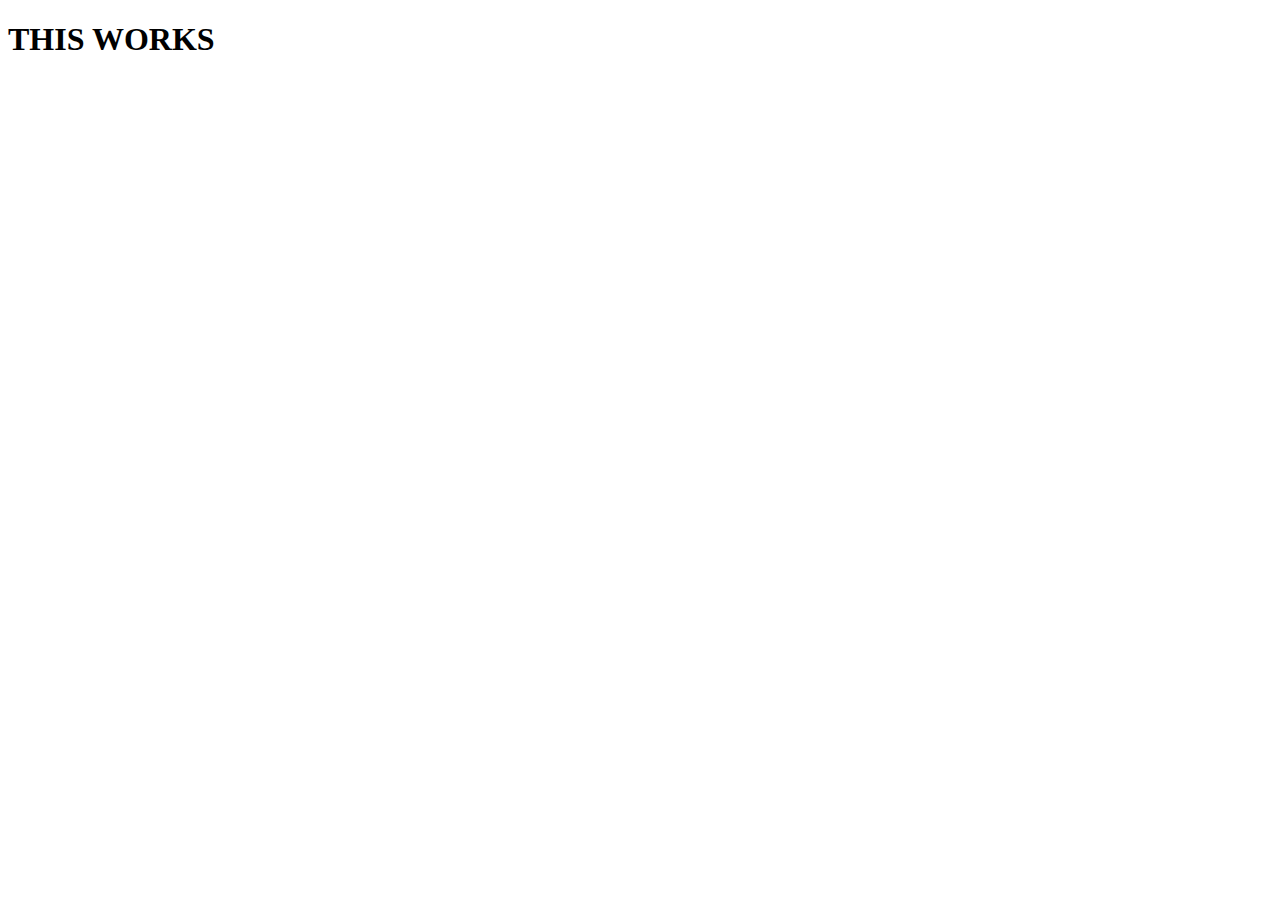
==== commit 15ace282: "Auto-generated commit" ====
--- a/index.html
+++ b/index.html
@@ -11,4 +11,4 @@
   })(window, document, 'script', 'https://www.google-analytics.com/analytics.js', 'ga');
 
   ga('create', 'UA-106397567-1', 'auto');
-  ga('send', 'pageview');</script><link href="styles.9952e378df8422d3d281.bundle.css" rel="stylesheet"/></head><body><web-root></web-root><script type="text/javascript" src="inline.d8af1913dfa4444fef91.bundle.js"></script><script type="text/javascript" src="polyfills.c9b879328f3396b2bbe8.bundle.js"></script><script type="text/javascript" src="vendor.4b02c58c6fd1a512aaab.bundle.js"></script><script type="text/javascript" src="main.304d91a6002fba5deb2e.bundle.js"></script></body></html>+  ga('send', 'pageview');</script><link href="styles.9952e378df8422d3d281.bundle.css" rel="stylesheet"/></head><body><web-root></web-root><script type="text/javascript" src="inline.9e5c05ef21561f4d859d.bundle.js"></script><script type="text/javascript" src="polyfills.c9b879328f3396b2bbe8.bundle.js"></script><script type="text/javascript" src="vendor.dd97be8fb65ee0109dba.bundle.js"></script><script type="text/javascript" src="main.6b1b4a9c33464eb6f04c.bundle.js"></script></body></html>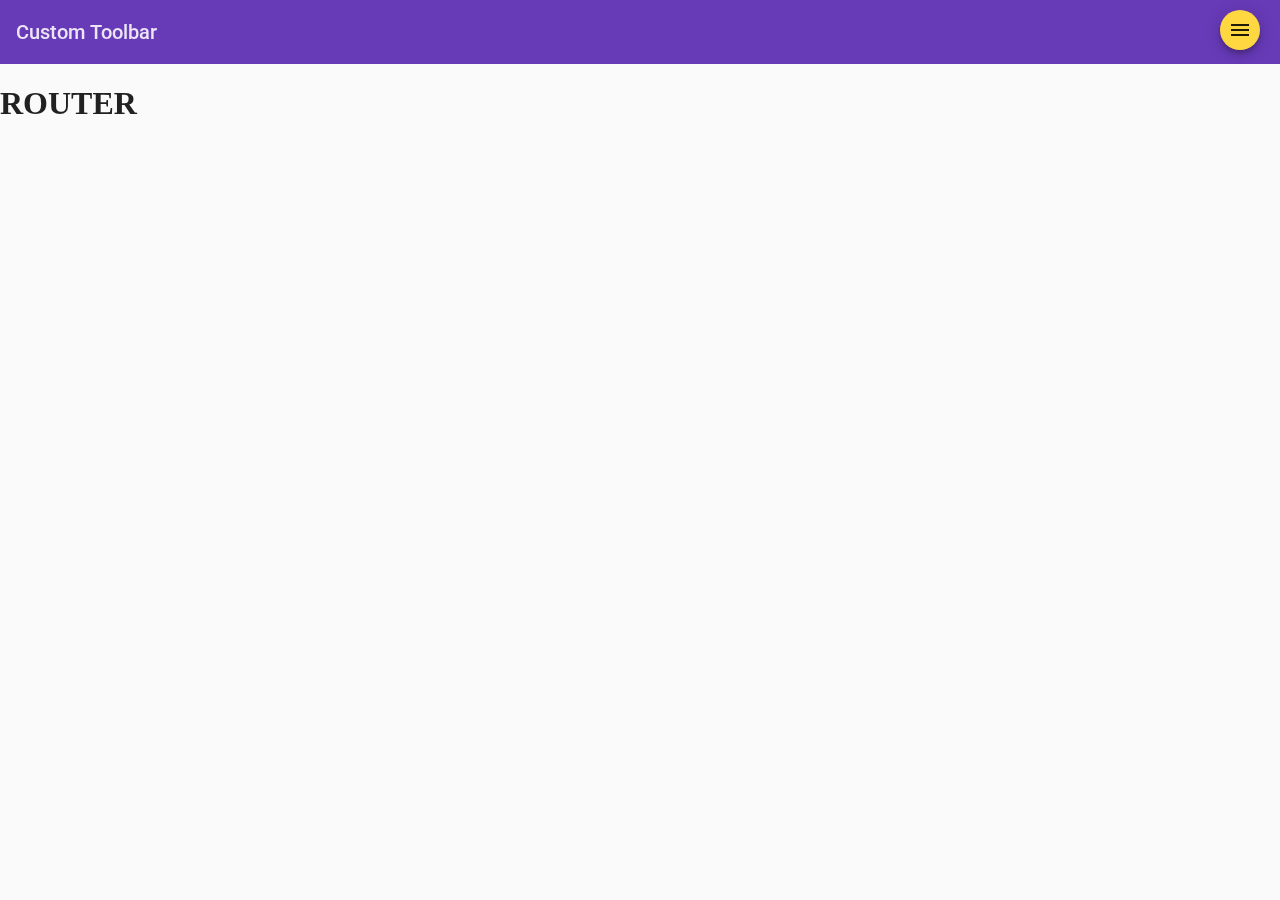
==== commit 5783245f: "Auto-generated commit" ====
--- a/index.html
+++ b/index.html
@@ -11,4 +11,4 @@
   })(window, document, 'script', 'https://www.google-analytics.com/analytics.js', 'ga');
 
   ga('create', 'UA-106397567-1', 'auto');
-  ga('send', 'pageview');</script><link href="styles.9952e378df8422d3d281.bundle.css" rel="stylesheet"/></head><body><web-root></web-root><script type="text/javascript" src="inline.9e5c05ef21561f4d859d.bundle.js"></script><script type="text/javascript" src="polyfills.c9b879328f3396b2bbe8.bundle.js"></script><script type="text/javascript" src="vendor.dd97be8fb65ee0109dba.bundle.js"></script><script type="text/javascript" src="main.6b1b4a9c33464eb6f04c.bundle.js"></script></body></html>+  ga('send', 'pageview');</script><link href="styles.18da21a828a5f484363c.bundle.css" rel="stylesheet"/></head><body><web-root></web-root><script type="text/javascript" src="inline.e3bf965205bce0543bef.bundle.js"></script><script type="text/javascript" src="polyfills.c9b879328f3396b2bbe8.bundle.js"></script><script type="text/javascript" src="vendor.76db9e6033b212dc6cf8.bundle.js"></script><script type="text/javascript" src="main.fe4ca3962aa3d0bc0df5.bundle.js"></script></body></html>--- a/styles.18da21a828a5f484363c.bundle.css
+++ b/styles.18da21a828a5f484363c.bundle.css
@@ -0,0 +1 @@
+.mat-elevation-z0{box-shadow:0 0 0 0 rgba(0,0,0,.2),0 0 0 0 rgba(0,0,0,.14),0 0 0 0 rgba(0,0,0,.12)}.mat-elevation-z1{box-shadow:0 2px 1px -1px rgba(0,0,0,.2),0 1px 1px 0 rgba(0,0,0,.14),0 1px 3px 0 rgba(0,0,0,.12)}.mat-elevation-z2{box-shadow:0 3px 1px -2px rgba(0,0,0,.2),0 2px 2px 0 rgba(0,0,0,.14),0 1px 5px 0 rgba(0,0,0,.12)}.mat-elevation-z3{box-shadow:0 3px 3px -2px rgba(0,0,0,.2),0 3px 4px 0 rgba(0,0,0,.14),0 1px 8px 0 rgba(0,0,0,.12)}.mat-elevation-z4{box-shadow:0 2px 4px -1px rgba(0,0,0,.2),0 4px 5px 0 rgba(0,0,0,.14),0 1px 10px 0 rgba(0,0,0,.12)}.mat-elevation-z5{box-shadow:0 3px 5px -1px rgba(0,0,0,.2),0 5px 8px 0 rgba(0,0,0,.14),0 1px 14px 0 rgba(0,0,0,.12)}.mat-elevation-z6{box-shadow:0 3px 5px -1px rgba(0,0,0,.2),0 6px 10px 0 rgba(0,0,0,.14),0 1px 18px 0 rgba(0,0,0,.12)}.mat-elevation-z7{box-shadow:0 4px 5px -2px rgba(0,0,0,.2),0 7px 10px 1px rgba(0,0,0,.14),0 2px 16px 1px rgba(0,0,0,.12)}.mat-elevation-z8{box-shadow:0 5px 5px -3px rgba(0,0,0,.2),0 8px 10px 1px rgba(0,0,0,.14),0 3px 14px 2px rgba(0,0,0,.12)}.mat-elevation-z9{box-shadow:0 5px 6px -3px rgba(0,0,0,.2),0 9px 12px 1px rgba(0,0,0,.14),0 3px 16px 2px rgba(0,0,0,.12)}.mat-elevation-z10{box-shadow:0 6px 6px -3px rgba(0,0,0,.2),0 10px 14px 1px rgba(0,0,0,.14),0 4px 18px 3px rgba(0,0,0,.12)}.mat-elevation-z11{box-shadow:0 6px 7px -4px rgba(0,0,0,.2),0 11px 15px 1px rgba(0,0,0,.14),0 4px 20px 3px rgba(0,0,0,.12)}.mat-elevation-z12{box-shadow:0 7px 8px -4px rgba(0,0,0,.2),0 12px 17px 2px rgba(0,0,0,.14),0 5px 22px 4px rgba(0,0,0,.12)}.mat-elevation-z13{box-shadow:0 7px 8px -4px rgba(0,0,0,.2),0 13px 19px 2px rgba(0,0,0,.14),0 5px 24px 4px rgba(0,0,0,.12)}.mat-elevation-z14{box-shadow:0 7px 9px -4px rgba(0,0,0,.2),0 14px 21px 2px rgba(0,0,0,.14),0 5px 26px 4px rgba(0,0,0,.12)}.mat-elevation-z15{box-shadow:0 8px 9px -5px rgba(0,0,0,.2),0 15px 22px 2px rgba(0,0,0,.14),0 6px 28px 5px rgba(0,0,0,.12)}.mat-elevation-z16{box-shadow:0 8px 10px -5px rgba(0,0,0,.2),0 16px 24px 2px rgba(0,0,0,.14),0 6px 30px 5px rgba(0,0,0,.12)}.mat-elevation-z17{box-shadow:0 8px 11px -5px rgba(0,0,0,.2),0 17px 26px 2px rgba(0,0,0,.14),0 6px 32px 5px rgba(0,0,0,.12)}.mat-elevation-z18{box-shadow:0 9px 11px -5px rgba(0,0,0,.2),0 18px 28px 2px rgba(0,0,0,.14),0 7px 34px 6px rgba(0,0,0,.12)}.mat-elevation-z19{box-shadow:0 9px 12px -6px rgba(0,0,0,.2),0 19px 29px 2px rgba(0,0,0,.14),0 7px 36px 6px rgba(0,0,0,.12)}.mat-elevation-z20{box-shadow:0 10px 13px -6px rgba(0,0,0,.2),0 20px 31px 3px rgba(0,0,0,.14),0 8px 38px 7px rgba(0,0,0,.12)}.mat-elevation-z21{box-shadow:0 10px 13px -6px rgba(0,0,0,.2),0 21px 33px 3px rgba(0,0,0,.14),0 8px 40px 7px rgba(0,0,0,.12)}.mat-elevation-z22{box-shadow:0 10px 14px -6px rgba(0,0,0,.2),0 22px 35px 3px rgba(0,0,0,.14),0 8px 42px 7px rgba(0,0,0,.12)}.mat-elevation-z23{box-shadow:0 11px 14px -7px rgba(0,0,0,.2),0 23px 36px 3px rgba(0,0,0,.14),0 9px 44px 8px rgba(0,0,0,.12)}.mat-elevation-z24{box-shadow:0 11px 15px -7px rgba(0,0,0,.2),0 24px 38px 3px rgba(0,0,0,.14),0 9px 46px 8px rgba(0,0,0,.12)}.mat-h1,.mat-headline,.mat-typography h1{font:400 24px/32px Roboto,Helvetica Neue,sans-serif;margin:0 0 16px}.mat-h2,.mat-title,.mat-typography h2{font:500 20px/32px Roboto,Helvetica Neue,sans-serif;margin:0 0 16px}.mat-h3,.mat-subheading-2,.mat-typography h3{font:400 16px/28px Roboto,Helvetica Neue,sans-serif;margin:0 0 16px}.mat-h4,.mat-subheading-1,.mat-typography h4{font:400 15px/24px Roboto,Helvetica Neue,sans-serif;margin:0 0 16px}.mat-h5,.mat-typography h5{font-size:11.62px}.mat-h5,.mat-h6,.mat-typography h5,.mat-typography h6{font-weight:400;font-family:Roboto,Helvetica Neue,sans-serif;line-height:20px;margin:0 0 12px}.mat-h6,.mat-typography h6{font-size:9.38px}.mat-body-2,.mat-body-strong{font:500 14px/24px Roboto,Helvetica Neue,sans-serif}.mat-body,.mat-body-1,.mat-typography{font:400 14px/20px Roboto,Helvetica Neue,sans-serif}.mat-body-1 p,.mat-body p,.mat-typography p{margin:0 0 12px}.mat-caption,.mat-small{font:400 12px/20px Roboto,Helvetica Neue,sans-serif}.mat-display-4,.mat-typography .mat-display-4{font:300 112px/112px Roboto,Helvetica Neue,sans-serif;margin:0 0 56px;letter-spacing:-.05em}.mat-display-3,.mat-typography .mat-display-3{font:400 56px/56px Roboto,Helvetica Neue,sans-serif;margin:0 0 64px;letter-spacing:-.02em}.mat-display-2,.mat-typography .mat-display-2{font:400 45px/48px Roboto,Helvetica Neue,sans-serif;margin:0 0 64px;letter-spacing:-.005em}.mat-display-1,.mat-typography .mat-display-1{font:400 34px/40px Roboto,Helvetica Neue,sans-serif;margin:0 0 64px}.mat-button,.mat-fab,.mat-icon-button,.mat-mini-fab,.mat-raised-button{font-family:Roboto,Helvetica Neue,sans-serif;font-size:14px;font-weight:500}.mat-button-toggle,.mat-card{font-family:Roboto,Helvetica Neue,sans-serif}.mat-card-title{font-size:24px;font-weight:400}.mat-card-content,.mat-card-header .mat-card-title,.mat-card-subtitle{font-size:14px}.mat-checkbox{font-family:Roboto,Helvetica Neue,sans-serif}.mat-checkbox-layout .mat-checkbox-label{line-height:24px}.mat-chip{font-size:13px;line-height:18px}.mat-chip .mat-chip-remove.mat-icon{font-size:18px}.mat-table{font-family:Roboto,Helvetica Neue,sans-serif}.mat-header-cell{font-size:12px;font-weight:500}.mat-cell{font-size:14px}.mat-calendar{font-family:Roboto,Helvetica Neue,sans-serif}.mat-calendar-body{font-size:13px}.mat-calendar-body-label,.mat-calendar-period-button{font-size:14px;font-weight:500}.mat-calendar-table-header th{font-size:11px;font-weight:400}.mat-dialog-title{font:500 20px/32px Roboto,Helvetica Neue,sans-serif}.mat-expansion-panel-header{font-family:Roboto,Helvetica Neue,sans-serif;font-size:15px;font-weight:400}.mat-expansion-panel-content{font:400 14px/20px Roboto,Helvetica Neue,sans-serif}.mat-form-field{font-family:Roboto,Helvetica Neue,sans-serif;font-size:inherit;font-weight:400;line-height:1.125}.mat-form-field-wrapper{padding-bottom:1.25em}.mat-form-field-prefix .mat-icon,.mat-form-field-suffix .mat-icon{font-size:150%;line-height:1.125}.mat-form-field-prefix .mat-icon-button,.mat-form-field-suffix .mat-icon-button{height:1.5em;width:1.5em}.mat-form-field-prefix .mat-icon-button .mat-icon,.mat-form-field-suffix .mat-icon-button .mat-icon{height:1.125em;line-height:1.125}.mat-form-field-infix{padding:.4375em 0;border-top:.84375em solid transparent}.mat-form-field-autofill-float:-webkit-autofill+.mat-form-field-placeholder-wrapper .mat-form-field-float{-webkit-transform:translateY(-1.28125em) scale(.75) perspective(100px) translateZ(.001px);transform:translateY(-1.28125em) scale(.75) perspective(100px) translateZ(.001px);-ms-transform:translateY(-1.28125em) scale(.75);width:133.33333%}.mat-form-field-placeholder-wrapper{top:-.84375em;padding-top:.84375em}.mat-form-field-placeholder{top:1.28125em}.mat-focused .mat-form-field-placeholder.mat-form-field-float,.mat-form-field-placeholder.mat-form-field-float:not(.mat-form-field-empty){-webkit-transform:translateY(-1.28125em) scale(.75) perspective(100px) translateZ(.001px);transform:translateY(-1.28125em) scale(.75) perspective(100px) translateZ(.001px);-ms-transform:translateY(-1.28125em) scale(.75);width:133.33333%}.mat-form-field-underline{bottom:1.25em}.mat-form-field-subscript-wrapper{font-size:75%;margin-top:.54167em;top:calc(100% - 1.66667em)}.mat-grid-tile-footer,.mat-grid-tile-header{font-size:14px}.mat-grid-tile-footer .mat-line,.mat-grid-tile-header .mat-line{white-space:nowrap;overflow:hidden;text-overflow:ellipsis;display:block;box-sizing:border-box}.mat-grid-tile-footer .mat-line:nth-child(n+2),.mat-grid-tile-header .mat-line:nth-child(n+2){font-size:12px}input.mat-input-element{margin-top:-.0625em}.mat-menu-item{font-family:Roboto,Helvetica Neue,sans-serif;font-size:16px}.mat-paginator,.mat-paginator-page-size .mat-select-trigger{font-family:Roboto,Helvetica Neue,sans-serif;font-size:12px}.mat-radio-button,.mat-select{font-family:Roboto,Helvetica Neue,sans-serif}.mat-select{padding-top:16px}.mat-select-trigger{font-size:16px}.mat-slide-toggle-content{font:400 14px/20px Roboto,Helvetica Neue,sans-serif}.mat-slider-thumb-label-text{font-size:12px;font-weight:500}.mat-slider-thumb-label-text,.mat-tab-group,.mat-tab-label,.mat-tab-link{font-family:Roboto,Helvetica Neue,sans-serif}.mat-tab-label,.mat-tab-link{font-size:14px;font-weight:500}.mat-toolbar,.mat-toolbar h1,.mat-toolbar h2,.mat-toolbar h3,.mat-toolbar h4,.mat-toolbar h5,.mat-toolbar h6{font:500 20px/32px Roboto,Helvetica Neue,sans-serif;margin:0}.mat-tooltip{font-size:10px;padding-top:6px;padding-bottom:6px}.mat-list-item,.mat-list-option,.mat-tooltip{font-family:Roboto,Helvetica Neue,sans-serif}.mat-list .mat-list-item,.mat-nav-list .mat-list-item,.mat-selection-list .mat-list-item{font-size:16px}.mat-list .mat-list-item .mat-line,.mat-nav-list .mat-list-item .mat-line,.mat-selection-list .mat-list-item .mat-line{white-space:nowrap;overflow:hidden;text-overflow:ellipsis;display:block;box-sizing:border-box}.mat-list .mat-list-item .mat-line:nth-child(n+2),.mat-nav-list .mat-list-item .mat-line:nth-child(n+2),.mat-selection-list .mat-list-item .mat-line:nth-child(n+2){font-size:14px}.mat-list .mat-list-option,.mat-nav-list .mat-list-option,.mat-selection-list .mat-list-option{font-size:16px}.mat-list .mat-list-option .mat-line,.mat-nav-list .mat-list-option .mat-line,.mat-selection-list .mat-list-option .mat-line{white-space:nowrap;overflow:hidden;text-overflow:ellipsis;display:block;box-sizing:border-box}.mat-list .mat-list-option .mat-line:nth-child(n+2),.mat-nav-list .mat-list-option .mat-line:nth-child(n+2),.mat-selection-list .mat-list-option .mat-line:nth-child(n+2){font-size:14px}.mat-list .mat-subheader,.mat-nav-list .mat-subheader,.mat-selection-list .mat-subheader{font-family:Roboto,Helvetica Neue,sans-serif;font-size:14px;font-weight:500}.mat-list[dense] .mat-list-item,.mat-nav-list[dense] .mat-list-item,.mat-selection-list[dense] .mat-list-item{font-size:12px}.mat-list[dense] .mat-list-item .mat-line,.mat-nav-list[dense] .mat-list-item .mat-line,.mat-selection-list[dense] .mat-list-item .mat-line{white-space:nowrap;overflow:hidden;text-overflow:ellipsis;display:block;box-sizing:border-box}.mat-list[dense] .mat-list-item .mat-line:nth-child(n+2),.mat-list[dense] .mat-list-option,.mat-nav-list[dense] .mat-list-item .mat-line:nth-child(n+2),.mat-nav-list[dense] .mat-list-option,.mat-selection-list[dense] .mat-list-item .mat-line:nth-child(n+2),.mat-selection-list[dense] .mat-list-option{font-size:12px}.mat-list[dense] .mat-list-option .mat-line,.mat-nav-list[dense] .mat-list-option .mat-line,.mat-selection-list[dense] .mat-list-option .mat-line{white-space:nowrap;overflow:hidden;text-overflow:ellipsis;display:block;box-sizing:border-box}.mat-list[dense] .mat-list-option .mat-line:nth-child(n+2),.mat-nav-list[dense] .mat-list-option .mat-line:nth-child(n+2),.mat-selection-list[dense] .mat-list-option .mat-line:nth-child(n+2){font-size:12px}.mat-list[dense] .mat-subheader,.mat-nav-list[dense] .mat-subheader,.mat-selection-list[dense] .mat-subheader{font-family:Roboto,Helvetica Neue,sans-serif;font-size:12px;font-weight:500}.mat-option{font-family:Roboto,Helvetica Neue,sans-serif;font-size:16px}.mat-optgroup-label{font:500 14px/24px Roboto,Helvetica Neue,sans-serif}.mat-simple-snackbar{font-family:Roboto,Helvetica Neue,sans-serif;font-size:14px}.mat-simple-snackbar-action{line-height:1;font-family:inherit;font-size:inherit;font-weight:500}.mat-ripple{overflow:hidden}@media screen and (-ms-high-contrast:active){.mat-ripple{display:none}}.mat-ripple.mat-ripple-unbounded{overflow:visible}.mat-ripple-element{position:absolute;border-radius:50%;pointer-events:none;transition:opacity,-webkit-transform 0s cubic-bezier(0,0,.2,1);transition:opacity,transform 0s cubic-bezier(0,0,.2,1);transition:opacity,transform 0s cubic-bezier(0,0,.2,1),-webkit-transform 0s cubic-bezier(0,0,.2,1);-webkit-transform:scale(0);transform:scale(0)}.mat-option{white-space:nowrap;overflow:hidden;text-overflow:ellipsis;display:block;line-height:48px;height:48px;padding:0 16px;text-align:left;text-decoration:none;position:relative;cursor:pointer;outline:0}.mat-option[disabled]{cursor:default}[dir=rtl] .mat-option{text-align:right}.mat-option .mat-icon{margin-right:16px}[dir=rtl] .mat-option .mat-icon{margin-left:16px;margin-right:0}.mat-option[aria-disabled=true]{-webkit-user-select:none;-moz-user-select:none;-ms-user-select:none;user-select:none;cursor:default}.mat-optgroup .mat-option:not(.mat-option-multiple){padding-left:32px}[dir=rtl] .mat-optgroup .mat-option:not(.mat-option-multiple){padding-left:16px;padding-right:32px}.mat-option-ripple{top:0;left:0;right:0;bottom:0;position:absolute;pointer-events:none}@media screen and (-ms-high-contrast:active){.mat-option-ripple{opacity:.5}}.mat-option-pseudo-checkbox{margin-right:8px}[dir=rtl] .mat-option-pseudo-checkbox{margin-left:8px;margin-right:0}.mat-optgroup-label{white-space:nowrap;overflow:hidden;text-overflow:ellipsis;display:block;line-height:48px;height:48px;padding:0 16px;text-align:left;text-decoration:none;-webkit-user-select:none;-moz-user-select:none;-ms-user-select:none;user-select:none;cursor:default}.mat-optgroup-label[disabled]{cursor:default}[dir=rtl] .mat-optgroup-label{text-align:right}.mat-optgroup-label .mat-icon{margin-right:16px}[dir=rtl] .mat-optgroup-label .mat-icon{margin-left:16px;margin-right:0}.cdk-visually-hidden{border:0;clip:rect(0 0 0 0);height:1px;margin:-1px;overflow:hidden;padding:0;position:absolute;width:1px}.cdk-global-overlay-wrapper,.cdk-overlay-container{pointer-events:none;top:0;left:0;height:100%;width:100%}.cdk-overlay-container{position:fixed;z-index:1000}.cdk-global-overlay-wrapper{display:-webkit-box;display:-ms-flexbox;display:flex;position:absolute;z-index:1000}.cdk-overlay-pane{box-sizing:border-box}.cdk-overlay-backdrop,.cdk-overlay-pane{position:absolute;pointer-events:auto;z-index:1000}.cdk-overlay-backdrop{top:0;bottom:0;left:0;right:0;-webkit-tap-highlight-color:transparent;transition:opacity .4s cubic-bezier(.25,.8,.25,1);opacity:0}.cdk-overlay-backdrop.cdk-overlay-backdrop-showing{opacity:.48}.cdk-overlay-dark-backdrop{background:rgba(0,0,0,.6)}.cdk-overlay-transparent-backdrop{background:0 0}.cdk-global-scrollblock{position:fixed;width:100%;overflow-y:scroll}.mat-ripple-element{background-color:rgba(0,0,0,.1)}.mat-option{color:rgba(0,0,0,.87)}.mat-option:focus:not(.mat-option-disabled),.mat-option:hover:not(.mat-option-disabled){background:rgba(0,0,0,.04)}.mat-primary .mat-option.mat-selected{color:#673ab7}.mat-accent .mat-option.mat-selected{color:#ffd740}.mat-warn .mat-option.mat-selected{color:#f44336}.mat-option.mat-active,.mat-option.mat-selected:not(.mat-option-multiple){background:rgba(0,0,0,.04)}.mat-option.mat-active{color:rgba(0,0,0,.87)}.mat-option.mat-option-disabled{color:rgba(0,0,0,.38)}.mat-optgroup-label{color:rgba(0,0,0,.54)}.mat-optgroup-disabled .mat-optgroup-label{color:rgba(0,0,0,.38)}.mat-pseudo-checkbox{color:rgba(0,0,0,.54)}.mat-pseudo-checkbox:after{color:#fafafa}.mat-accent .mat-pseudo-checkbox-checked,.mat-accent .mat-pseudo-checkbox-indeterminate,.mat-pseudo-checkbox-checked,.mat-pseudo-checkbox-indeterminate{background:#ffd740}.mat-primary .mat-pseudo-checkbox-checked,.mat-primary .mat-pseudo-checkbox-indeterminate{background:#673ab7}.mat-warn .mat-pseudo-checkbox-checked,.mat-warn .mat-pseudo-checkbox-indeterminate{background:#f44336}.mat-pseudo-checkbox-checked.mat-pseudo-checkbox-disabled,.mat-pseudo-checkbox-indeterminate.mat-pseudo-checkbox-disabled{background:#b0b0b0}.mat-app-background{background-color:#fafafa}.mat-theme-loaded-marker{display:none}.mat-autocomplete-panel,.mat-autocomplete-panel .mat-option.mat-selected:not(.mat-active):not(:hover){background:#fff;color:rgba(0,0,0,.87)}.mat-button,.mat-icon-button{background:0 0}.mat-button.mat-primary .mat-button-focus-overlay,.mat-icon-button.mat-primary .mat-button-focus-overlay{background-color:rgba(103,58,183,.12)}.mat-button.mat-accent .mat-button-focus-overlay,.mat-icon-button.mat-accent .mat-button-focus-overlay{background-color:rgba(255,215,64,.12)}.mat-button.mat-warn .mat-button-focus-overlay,.mat-icon-button.mat-warn .mat-button-focus-overlay{background-color:rgba(244,67,54,.12)}.mat-button[disabled] .mat-button-focus-overlay,.mat-icon-button[disabled] .mat-button-focus-overlay{background-color:transparent}.mat-button.mat-primary,.mat-icon-button.mat-primary{color:#673ab7}.mat-button.mat-accent,.mat-icon-button.mat-accent{color:#ffd740}.mat-button.mat-warn,.mat-icon-button.mat-warn{color:#f44336}.mat-button.mat-accent[disabled],.mat-button.mat-primary[disabled],.mat-button.mat-warn[disabled],.mat-button[disabled][disabled],.mat-icon-button.mat-accent[disabled],.mat-icon-button.mat-primary[disabled],.mat-icon-button.mat-warn[disabled],.mat-icon-button[disabled][disabled]{color:rgba(0,0,0,.38)}.mat-fab,.mat-mini-fab,.mat-raised-button{color:rgba(0,0,0,.87);background-color:#fff}.mat-fab.mat-primary,.mat-mini-fab.mat-primary,.mat-raised-button.mat-primary{color:hsla(0,0%,100%,.87)}.mat-fab.mat-accent,.mat-mini-fab.mat-accent,.mat-raised-button.mat-accent{color:rgba(0,0,0,.87)}.mat-fab.mat-warn,.mat-mini-fab.mat-warn,.mat-raised-button.mat-warn{color:#fff}.mat-fab.mat-accent[disabled],.mat-fab.mat-primary[disabled],.mat-fab.mat-warn[disabled],.mat-fab[disabled][disabled],.mat-mini-fab.mat-accent[disabled],.mat-mini-fab.mat-primary[disabled],.mat-mini-fab.mat-warn[disabled],.mat-mini-fab[disabled][disabled],.mat-raised-button.mat-accent[disabled],.mat-raised-button.mat-primary[disabled],.mat-raised-button.mat-warn[disabled],.mat-raised-button[disabled][disabled]{color:rgba(0,0,0,.38)}.mat-fab.mat-primary,.mat-mini-fab.mat-primary,.mat-raised-button.mat-primary{background-color:#673ab7}.mat-fab.mat-accent,.mat-mini-fab.mat-accent,.mat-raised-button.mat-accent{background-color:#ffd740}.mat-fab.mat-warn,.mat-mini-fab.mat-warn,.mat-raised-button.mat-warn{background-color:#f44336}.mat-fab.mat-accent[disabled],.mat-fab.mat-primary[disabled],.mat-fab.mat-warn[disabled],.mat-fab[disabled][disabled],.mat-mini-fab.mat-accent[disabled],.mat-mini-fab.mat-primary[disabled],.mat-mini-fab.mat-warn[disabled],.mat-mini-fab[disabled][disabled],.mat-raised-button.mat-accent[disabled],.mat-raised-button.mat-primary[disabled],.mat-raised-button.mat-warn[disabled],.mat-raised-button[disabled][disabled]{background-color:rgba(0,0,0,.12)}.mat-fab.mat-primary .mat-ripple-element,.mat-mini-fab.mat-primary .mat-ripple-element,.mat-raised-button.mat-primary .mat-ripple-element{background-color:hsla(0,0%,100%,.2)}.mat-fab.mat-accent .mat-ripple-element,.mat-mini-fab.mat-accent .mat-ripple-element,.mat-raised-button.mat-accent .mat-ripple-element{background-color:rgba(0,0,0,.2)}.mat-fab.mat-warn .mat-ripple-element,.mat-mini-fab.mat-warn .mat-ripple-element,.mat-raised-button.mat-warn .mat-ripple-element{background-color:hsla(0,0%,100%,.2)}.mat-button.mat-primary .mat-ripple-element{background-color:rgba(103,58,183,.1)}.mat-button.mat-accent .mat-ripple-element{background-color:rgba(255,215,64,.1)}.mat-button.mat-warn .mat-ripple-element{background-color:rgba(244,67,54,.1)}.mat-icon-button.mat-primary .mat-ripple-element{background-color:rgba(103,58,183,.2)}.mat-icon-button.mat-accent .mat-ripple-element{background-color:rgba(255,215,64,.2)}.mat-icon-button.mat-warn .mat-ripple-element{background-color:rgba(244,67,54,.2)}.mat-button-toggle{color:rgba(0,0,0,.38)}.mat-button-toggle.cdk-focused .mat-button-toggle-focus-overlay{background-color:rgba(0,0,0,.06)}.mat-button-toggle-checked{background-color:#e0e0e0;color:rgba(0,0,0,.54)}.mat-button-toggle-disabled{background-color:#eee;color:rgba(0,0,0,.38)}.mat-button-toggle-disabled.mat-button-toggle-checked{background-color:#bdbdbd}.mat-card{background:#fff;color:rgba(0,0,0,.87)}.mat-card-subtitle{color:rgba(0,0,0,.54)}.mat-checkbox-frame{border-color:rgba(0,0,0,.54)}.mat-checkbox-checkmark{fill:#fafafa}.mat-checkbox-checkmark-path{stroke:#fafafa!important}.mat-checkbox-mixedmark{background-color:#fafafa}.mat-checkbox-checked.mat-primary .mat-checkbox-background,.mat-checkbox-indeterminate.mat-primary .mat-checkbox-background{background-color:#673ab7}.mat-checkbox-checked.mat-accent .mat-checkbox-background,.mat-checkbox-indeterminate.mat-accent .mat-checkbox-background{background-color:#ffd740}.mat-checkbox-checked.mat-warn .mat-checkbox-background,.mat-checkbox-indeterminate.mat-warn .mat-checkbox-background{background-color:#f44336}.mat-checkbox-disabled.mat-checkbox-checked .mat-checkbox-background,.mat-checkbox-disabled.mat-checkbox-indeterminate .mat-checkbox-background{background-color:#b0b0b0}.mat-checkbox-disabled:not(.mat-checkbox-checked) .mat-checkbox-frame{border-color:#b0b0b0}.mat-checkbox-disabled .mat-checkbox-label{color:#b0b0b0}.mat-checkbox:not(.mat-checkbox-disabled).mat-primary .mat-checkbox-ripple .mat-ripple-element{background-color:rgba(103,58,183,.26)}.mat-checkbox:not(.mat-checkbox-disabled).mat-accent .mat-checkbox-ripple .mat-ripple-element{background-color:rgba(255,215,64,.26)}.mat-checkbox:not(.mat-checkbox-disabled).mat-warn .mat-checkbox-ripple .mat-ripple-element{background-color:rgba(244,67,54,.26)}.mat-chip:not(.mat-basic-chip){background-color:#e0e0e0;color:rgba(0,0,0,.87)}.mat-chip:not(.mat-basic-chip) .mat-chip-remove{color:rgba(0,0,0,.87);opacity:.4}.mat-chip:not(.mat-basic-chip) .mat-chip-remove:hover{opacity:.54}.mat-chip.mat-chip-selected.mat-primary{background-color:#673ab7;color:hsla(0,0%,100%,.87)}.mat-chip.mat-chip-selected.mat-primary .mat-chip-remove{color:hsla(0,0%,100%,.87);opacity:.4}.mat-chip.mat-chip-selected.mat-primary .mat-chip-remove:hover{opacity:.54}.mat-chip.mat-chip-selected.mat-warn{background-color:#f44336;color:#fff}.mat-chip.mat-chip-selected.mat-warn .mat-chip-remove{color:#fff;opacity:.4}.mat-chip.mat-chip-selected.mat-warn .mat-chip-remove:hover{opacity:.54}.mat-chip.mat-chip-selected.mat-accent{background-color:#ffd740;color:rgba(0,0,0,.87)}.mat-chip.mat-chip-selected.mat-accent .mat-chip-remove{color:rgba(0,0,0,.87);opacity:.4}.mat-chip.mat-chip-selected.mat-accent .mat-chip-remove:hover{opacity:.54}.mat-table{background:#fff}.mat-header-row,.mat-row{border-bottom-color:rgba(0,0,0,.12)}.mat-header-cell{color:rgba(0,0,0,.54)}.mat-cell{color:rgba(0,0,0,.87)}.mat-datepicker-content{background-color:#fff;color:rgba(0,0,0,.87)}.mat-calendar-arrow{border-top-color:rgba(0,0,0,.54)}.mat-calendar-next-button,.mat-calendar-previous-button{color:rgba(0,0,0,.54)}.mat-calendar-table-header{color:rgba(0,0,0,.38)}.mat-calendar-table-header-divider:after{background:rgba(0,0,0,.12)}.mat-calendar-body-label{color:rgba(0,0,0,.54)}.mat-calendar-body-cell-content{color:rgba(0,0,0,.87);border-color:transparent}.mat-calendar-body-disabled>.mat-calendar-body-cell-content:not(.mat-calendar-body-selected){color:rgba(0,0,0,.38)}.cdk-keyboard-focused .mat-calendar-body-active>.mat-calendar-body-cell-content:not(.mat-calendar-body-selected),:not(.mat-calendar-body-disabled):hover>.mat-calendar-body-cell-content:not(.mat-calendar-body-selected){background-color:rgba(0,0,0,.04)}.mat-calendar-body-selected{background-color:#673ab7;color:hsla(0,0%,100%,.87)}.mat-calendar-body-disabled>.mat-calendar-body-selected{background-color:rgba(103,58,183,.4)}.mat-calendar-body-today:not(.mat-calendar-body-selected){border-color:rgba(0,0,0,.38)}.mat-calendar-body-today.mat-calendar-body-selected{box-shadow:inset 0 0 0 1px hsla(0,0%,100%,.87)}.mat-calendar-body-disabled>.mat-calendar-body-today:not(.mat-calendar-body-selected){border-color:rgba(0,0,0,.18)}.mat-dialog-container,.mat-expansion-panel{background:#fff;color:rgba(0,0,0,.87)}.mat-action-row{border-top-color:rgba(0,0,0,.12)}.mat-expansion-panel-header:not([aria-disabled=true]).cdk-keyboard-focused,.mat-expansion-panel-header:not([aria-disabled=true]).cdk-program-focused,.mat-expansion-panel-header:not([aria-disabled=true]):hover{background:rgba(0,0,0,.04)}.mat-expansion-panel-header-title{color:rgba(0,0,0,.87)}.mat-expansion-indicator:after,.mat-expansion-panel-header-description{color:rgba(0,0,0,.54)}.mat-expansion-panel-header[aria-disabled=true]{color:rgba(0,0,0,.38)}.mat-expansion-panel-header[aria-disabled=true] .mat-expansion-panel-header-description,.mat-expansion-panel-header[aria-disabled=true] .mat-expansion-panel-header-title{color:inherit}.mat-form-field{width:200px}.mat-form-field-placeholder,.mat-hint{color:rgba(0,0,0,.54)}.mat-focused .mat-form-field-placeholder{color:#673ab7}.mat-focused .mat-form-field-placeholder.mat-accent{color:#ffd740}.mat-focused .mat-form-field-placeholder.mat-warn{color:#f44336}.mat-focused .mat-form-field-placeholder.mat-form-field-float .mat-form-field-required-marker,.mat-form-field-autofill-float:-webkit-autofill+.mat-form-field-placeholder .mat-form-field-required-marker{color:#ffd740}.mat-form-field-underline{background-color:rgba(0,0,0,.42)}.mat-form-field-underline.mat-disabled{background-image:linear-gradient(90deg,rgba(0,0,0,.42) 0,rgba(0,0,0,.42) 33%,transparent 0);background-size:4px 1px;background-repeat:repeat-x}.mat-form-field-ripple{background-color:#673ab7}.mat-form-field-ripple.mat-accent{background-color:#ffd740}.mat-form-field-ripple.mat-warn{background-color:#f44336}.mat-form-field-invalid .mat-form-field-placeholder,.mat-form-field-invalid .mat-form-field-placeholder.mat-accent,.mat-form-field-invalid .mat-form-field-placeholder.mat-form-field-float .mat-form-field-required-marker{color:#f44336}.mat-form-field-invalid .mat-form-field-ripple{background-color:#f44336}.mat-error{color:#f44336}.mat-icon.mat-primary{color:#673ab7}.mat-icon.mat-accent{color:#ffd740}.mat-icon.mat-warn{color:#f44336}.mat-input-element:disabled{color:rgba(0,0,0,.42)}.mat-list .mat-list-item,.mat-list .mat-list-option,.mat-nav-list .mat-list-item,.mat-nav-list .mat-list-option,.mat-selection-list .mat-list-item,.mat-selection-list .mat-list-option{color:rgba(0,0,0,.87)}.mat-list .mat-subheader,.mat-nav-list .mat-subheader,.mat-selection-list .mat-subheader{color:rgba(0,0,0,.54)}.mat-list-item-disabled{background-color:#eee}.mat-divider{border-top-color:rgba(0,0,0,.12)}.mat-nav-list .mat-list-item{outline:0}.mat-nav-list .mat-list-item.mat-list-item-focus,.mat-nav-list .mat-list-item:hover{background:rgba(0,0,0,.04)}.mat-list-option{outline:0}.mat-list-option.mat-list-item-focus,.mat-list-option:hover{background:rgba(0,0,0,.04)}.mat-menu-panel{background:#fff}.mat-menu-item{background:0 0;color:rgba(0,0,0,.87)}.mat-menu-item[disabled]{color:rgba(0,0,0,.38)}.mat-menu-item-submenu-trigger:after,.mat-menu-item .mat-icon{color:rgba(0,0,0,.54)}.mat-menu-item-highlighted:not([disabled]),.mat-menu-item:focus:not([disabled]),.mat-menu-item:hover:not([disabled]){background:rgba(0,0,0,.04)}.mat-paginator{background:#fff}.mat-paginator,.mat-paginator-page-size .mat-select-trigger{color:rgba(0,0,0,.54)}.mat-paginator-decrement,.mat-paginator-increment{border-top:2px solid rgba(0,0,0,.54);border-right:2px solid rgba(0,0,0,.54)}.mat-icon-button[disabled] .mat-paginator-decrement,.mat-icon-button[disabled] .mat-paginator-increment{border-color:rgba(0,0,0,.38)}.mat-progress-bar-background{background-image:url("data:image/svg+xml;charset=UTF-8,%3Csvg%20version%3D%271.1%27%20xmlns%3D%27http%3A%2F%2Fwww.w3.org%2F2000%2Fsvg%27%20xmlns%3Axlink%3D%27http%3A%2F%2Fwww.w3.org%2F1999%2Fxlink%27%20x%3D%270px%27%20y%3D%270px%27%20enable-background%3D%27new%200%200%205%202%27%20xml%3Aspace%3D%27preserve%27%20viewBox%3D%270%200%205%202%27%20preserveAspectRatio%3D%27none%20slice%27%3E%3Ccircle%20cx%3D%271%27%20cy%3D%271%27%20r%3D%271%27%20fill%3D%27%23d1c4e9%27%2F%3E%3C%2Fsvg%3E")}.mat-progress-bar-buffer{background-color:#d1c4e9}.mat-progress-bar-fill:after{background-color:#673ab7}.mat-progress-bar.mat-accent .mat-progress-bar-background{background-image:url("data:image/svg+xml;charset=UTF-8,%3Csvg%20version%3D%271.1%27%20xmlns%3D%27http%3A%2F%2Fwww.w3.org%2F2000%2Fsvg%27%20xmlns%3Axlink%3D%27http%3A%2F%2Fwww.w3.org%2F1999%2Fxlink%27%20x%3D%270px%27%20y%3D%270px%27%20enable-background%3D%27new%200%200%205%202%27%20xml%3Aspace%3D%27preserve%27%20viewBox%3D%270%200%205%202%27%20preserveAspectRatio%3D%27none%20slice%27%3E%3Ccircle%20cx%3D%271%27%20cy%3D%271%27%20r%3D%271%27%20fill%3D%27%23ffe57f%27%2F%3E%3C%2Fsvg%3E")}.mat-progress-bar.mat-accent .mat-progress-bar-buffer{background-color:#ffe57f}.mat-progress-bar.mat-accent .mat-progress-bar-fill:after{background-color:#ffd740}.mat-progress-bar.mat-warn .mat-progress-bar-background{background-image:url("data:image/svg+xml;charset=UTF-8,%3Csvg%20version%3D%271.1%27%20xmlns%3D%27http%3A%2F%2Fwww.w3.org%2F2000%2Fsvg%27%20xmlns%3Axlink%3D%27http%3A%2F%2Fwww.w3.org%2F1999%2Fxlink%27%20x%3D%270px%27%20y%3D%270px%27%20enable-background%3D%27new%200%200%205%202%27%20xml%3Aspace%3D%27preserve%27%20viewBox%3D%270%200%205%202%27%20preserveAspectRatio%3D%27none%20slice%27%3E%3Ccircle%20cx%3D%271%27%20cy%3D%271%27%20r%3D%271%27%20fill%3D%27%23ffcdd2%27%2F%3E%3C%2Fsvg%3E")}.mat-progress-bar.mat-warn .mat-progress-bar-buffer{background-color:#ffcdd2}.mat-progress-bar.mat-warn .mat-progress-bar-fill:after{background-color:#f44336}.mat-progress-spinner path,.mat-spinner path{stroke:#673ab7}.mat-progress-spinner.mat-accent path,.mat-spinner.mat-accent path{stroke:#ffd740}.mat-progress-spinner.mat-warn path,.mat-spinner.mat-warn path{stroke:#f44336}.mat-radio-outer-circle{border-color:rgba(0,0,0,.54)}.mat-radio-disabled .mat-radio-outer-circle{border-color:rgba(0,0,0,.38)}.mat-radio-disabled .mat-radio-inner-circle,.mat-radio-disabled .mat-radio-ripple .mat-ripple-element{background-color:rgba(0,0,0,.38)}.mat-radio-disabled .mat-radio-label-content{color:rgba(0,0,0,.38)}.mat-radio-button.mat-primary.mat-radio-checked .mat-radio-outer-circle{border-color:#673ab7}.mat-radio-button.mat-primary .mat-radio-inner-circle{background-color:#673ab7}.mat-radio-button.mat-primary .mat-radio-ripple .mat-ripple-element{background-color:rgba(103,58,183,.26)}.mat-radio-button.mat-accent.mat-radio-checked .mat-radio-outer-circle{border-color:#ffd740}.mat-radio-button.mat-accent .mat-radio-inner-circle{background-color:#ffd740}.mat-radio-button.mat-accent .mat-radio-ripple .mat-ripple-element{background-color:rgba(255,215,64,.26)}.mat-radio-button.mat-warn.mat-radio-checked .mat-radio-outer-circle{border-color:#f44336}.mat-radio-button.mat-warn .mat-radio-inner-circle{background-color:#f44336}.mat-radio-button.mat-warn .mat-radio-ripple .mat-ripple-element{background-color:rgba(244,67,54,.26)}.mat-select-arrow,.mat-select-trigger{color:rgba(0,0,0,.54)}.mat-select-underline{background-color:rgba(0,0,0,.42)}[aria-disabled=true] .mat-select-underline{background-image:linear-gradient(90deg,rgba(0,0,0,.42) 0,rgba(0,0,0,.42) 33%,transparent 0);background-size:4px 1px;background-repeat:repeat-x}.mat-select-arrow,.mat-select-disabled .mat-select-value,.mat-select-trigger{color:rgba(0,0,0,.54)}.mat-select-content,.mat-select-panel-done-animating{background:#fff}.mat-select-value{color:rgba(0,0,0,.87)}.mat-select-panel .mat-option.mat-selected:not(.mat-option-multiple){background:rgba(0,0,0,.12)}.mat-select:focus:not(.mat-select-disabled).mat-primary .mat-select-arrow,.mat-select:focus:not(.mat-select-disabled).mat-primary .mat-select-trigger{color:#673ab7}.mat-select:focus:not(.mat-select-disabled).mat-primary .mat-select-underline{background-color:#673ab7}.mat-select:focus:not(.mat-select-disabled).mat-accent .mat-select-arrow,.mat-select:focus:not(.mat-select-disabled).mat-accent .mat-select-trigger{color:#ffd740}.mat-select:focus:not(.mat-select-disabled).mat-accent .mat-select-underline{background-color:#ffd740}.mat-select-invalid .mat-select-arrow,.mat-select-invalid .mat-select-trigger,.mat-select:focus:not(.mat-select-disabled).mat-select-required .mat-select-placeholder:after,.mat-select:focus:not(.mat-select-disabled).mat-warn .mat-select-arrow,.mat-select:focus:not(.mat-select-disabled).mat-warn .mat-select-trigger{color:#f44336}.mat-select-invalid .mat-select-underline,.mat-select:focus:not(.mat-select-disabled).mat-warn .mat-select-underline{background-color:#f44336}.mat-drawer-container{background-color:#fafafa;color:rgba(0,0,0,.87)}.mat-drawer{color:rgba(0,0,0,.87)}.mat-drawer,.mat-drawer.mat-drawer-push{background-color:#fff}.mat-drawer-backdrop.mat-drawer-shown{background-color:rgba(0,0,0,.6)}.mat-slide-toggle.mat-checked:not(.mat-disabled) .mat-slide-toggle-thumb{background-color:#ffc107}.mat-slide-toggle.mat-checked:not(.mat-disabled) .mat-slide-toggle-bar{background-color:rgba(255,193,7,.5)}.mat-slide-toggle:not(.mat-checked) .mat-ripple-element{background-color:rgba(0,0,0,.06)}.mat-slide-toggle .mat-ripple-element{background-color:rgba(255,193,7,.12)}.mat-slide-toggle.mat-primary.mat-checked:not(.mat-disabled) .mat-slide-toggle-thumb{background-color:#673ab7}.mat-slide-toggle.mat-primary.mat-checked:not(.mat-disabled) .mat-slide-toggle-bar{background-color:rgba(103,58,183,.5)}.mat-slide-toggle.mat-primary:not(.mat-checked) .mat-ripple-element{background-color:rgba(0,0,0,.06)}.mat-slide-toggle.mat-primary .mat-ripple-element{background-color:rgba(103,58,183,.12)}.mat-slide-toggle.mat-warn.mat-checked:not(.mat-disabled) .mat-slide-toggle-thumb{background-color:#f44336}.mat-slide-toggle.mat-warn.mat-checked:not(.mat-disabled) .mat-slide-toggle-bar{background-color:rgba(244,67,54,.5)}.mat-slide-toggle.mat-warn:not(.mat-checked) .mat-ripple-element{background-color:rgba(0,0,0,.06)}.mat-slide-toggle.mat-warn .mat-ripple-element{background-color:rgba(244,67,54,.12)}.mat-disabled .mat-slide-toggle-thumb{background-color:#bdbdbd}.mat-disabled .mat-slide-toggle-bar{background-color:rgba(0,0,0,.1)}.mat-slide-toggle-thumb{background-color:#fafafa}.mat-slide-toggle-bar{background-color:rgba(0,0,0,.38)}.mat-slider-track-background{background-color:rgba(0,0,0,.26)}.mat-primary .mat-slider-thumb,.mat-primary .mat-slider-thumb-label,.mat-primary .mat-slider-track-fill{background-color:#673ab7}.mat-primary .mat-slider-thumb-label-text{color:hsla(0,0%,100%,.87)}.mat-accent .mat-slider-thumb,.mat-accent .mat-slider-thumb-label,.mat-accent .mat-slider-track-fill{background-color:#ffd740}.mat-accent .mat-slider-thumb-label-text{color:rgba(0,0,0,.87)}.mat-warn .mat-slider-thumb,.mat-warn .mat-slider-thumb-label,.mat-warn .mat-slider-track-fill{background-color:#f44336}.mat-warn .mat-slider-thumb-label-text{color:#fff}.mat-slider-focus-ring{background-color:rgba(255,215,64,.2)}.cdk-focused .mat-slider-track-background,.mat-slider:hover .mat-slider-track-background{background-color:rgba(0,0,0,.38)}.mat-slider-disabled .mat-slider-thumb,.mat-slider-disabled .mat-slider-track-background,.mat-slider-disabled .mat-slider-track-fill,.mat-slider-disabled:hover .mat-slider-track-background{background-color:rgba(0,0,0,.26)}.mat-slider-min-value .mat-slider-focus-ring{background-color:rgba(0,0,0,.12)}.mat-slider-min-value.mat-slider-thumb-label-showing .mat-slider-thumb,.mat-slider-min-value.mat-slider-thumb-label-showing .mat-slider-thumb-label{background-color:rgba(0,0,0,.87)}.mat-slider-min-value.mat-slider-thumb-label-showing.cdk-focused .mat-slider-thumb,.mat-slider-min-value.mat-slider-thumb-label-showing.cdk-focused .mat-slider-thumb-label{background-color:rgba(0,0,0,.26)}.mat-slider-min-value:not(.mat-slider-thumb-label-showing) .mat-slider-thumb{border-color:rgba(0,0,0,.26);background-color:transparent}.mat-slider-min-value:not(.mat-slider-thumb-label-showing).cdk-focused .mat-slider-thumb,.mat-slider-min-value:not(.mat-slider-thumb-label-showing):hover .mat-slider-thumb{border-color:rgba(0,0,0,.38)}.mat-slider-min-value:not(.mat-slider-thumb-label-showing).cdk-focused.mat-slider-disabled .mat-slider-thumb,.mat-slider-min-value:not(.mat-slider-thumb-label-showing):hover.mat-slider-disabled .mat-slider-thumb{border-color:rgba(0,0,0,.26)}.mat-slider-has-ticks .mat-slider-wrapper:after{border-color:rgba(0,0,0,.7)}.mat-slider-horizontal .mat-slider-ticks{background-image:repeating-linear-gradient(90deg,rgba(0,0,0,.7),rgba(0,0,0,.7) 2px,transparent 0,transparent);background-image:-moz-repeating-linear-gradient(.0001deg,rgba(0,0,0,.7),rgba(0,0,0,.7) 2px,transparent 0,transparent)}.mat-slider-vertical .mat-slider-ticks{background-image:repeating-linear-gradient(180deg,rgba(0,0,0,.7),rgba(0,0,0,.7) 2px,transparent 0,transparent)}.mat-tab-header,.mat-tab-nav-bar{border-bottom:1px solid rgba(0,0,0,.12)}.mat-tab-group-inverted-header .mat-tab-header,.mat-tab-group-inverted-header .mat-tab-nav-bar{border-top:1px solid rgba(0,0,0,.12);border-bottom:none}.mat-tab-label,.mat-tab-link{color:rgba(0,0,0,.87)}.mat-tab-label.mat-tab-disabled,.mat-tab-link.mat-tab-disabled{color:rgba(0,0,0,.38)}.mat-tab-header-pagination-chevron{border-color:rgba(0,0,0,.87)}.mat-tab-header-pagination-disabled .mat-tab-header-pagination-chevron{border-color:rgba(0,0,0,.38)}.mat-tab-group[class*=mat-background-] .mat-tab-header,.mat-tab-nav-bar[class*=mat-background-]{border-bottom:none;border-top:none}.mat-tab-group.mat-primary .mat-tab-label:focus,.mat-tab-group.mat-primary .mat-tab-link:focus,.mat-tab-nav-bar.mat-primary .mat-tab-label:focus,.mat-tab-nav-bar.mat-primary .mat-tab-link:focus{background-color:rgba(209,196,233,.3)}.mat-tab-group.mat-primary .mat-ink-bar,.mat-tab-nav-bar.mat-primary .mat-ink-bar{background-color:#673ab7}.mat-tab-group.mat-primary.mat-background-primary .mat-ink-bar,.mat-tab-nav-bar.mat-primary.mat-background-primary .mat-ink-bar{background-color:hsla(0,0%,100%,.87)}.mat-tab-group.mat-accent .mat-tab-label:focus,.mat-tab-group.mat-accent .mat-tab-link:focus,.mat-tab-nav-bar.mat-accent .mat-tab-label:focus,.mat-tab-nav-bar.mat-accent .mat-tab-link:focus{background-color:rgba(255,229,127,.3)}.mat-tab-group.mat-accent .mat-ink-bar,.mat-tab-nav-bar.mat-accent .mat-ink-bar{background-color:#ffd740}.mat-tab-group.mat-accent.mat-background-accent .mat-ink-bar,.mat-tab-nav-bar.mat-accent.mat-background-accent .mat-ink-bar{background-color:rgba(0,0,0,.87)}.mat-tab-group.mat-warn .mat-tab-label:focus,.mat-tab-group.mat-warn .mat-tab-link:focus,.mat-tab-nav-bar.mat-warn .mat-tab-label:focus,.mat-tab-nav-bar.mat-warn .mat-tab-link:focus{background-color:rgba(255,205,210,.3)}.mat-tab-group.mat-warn .mat-ink-bar,.mat-tab-nav-bar.mat-warn .mat-ink-bar{background-color:#f44336}.mat-tab-group.mat-warn.mat-background-warn .mat-ink-bar,.mat-tab-nav-bar.mat-warn.mat-background-warn .mat-ink-bar{background-color:#fff}.mat-tab-group.mat-background-primary .mat-tab-label:focus,.mat-tab-group.mat-background-primary .mat-tab-link:focus,.mat-tab-nav-bar.mat-background-primary .mat-tab-label:focus,.mat-tab-nav-bar.mat-background-primary .mat-tab-link:focus{background-color:rgba(209,196,233,.3)}.mat-tab-group.mat-background-primary .mat-tab-header,.mat-tab-group.mat-background-primary .mat-tab-links,.mat-tab-nav-bar.mat-background-primary .mat-tab-header,.mat-tab-nav-bar.mat-background-primary .mat-tab-links{background-color:#673ab7}.mat-tab-group.mat-background-primary .mat-tab-label,.mat-tab-group.mat-background-primary .mat-tab-link,.mat-tab-nav-bar.mat-background-primary .mat-tab-label,.mat-tab-nav-bar.mat-background-primary .mat-tab-link{color:hsla(0,0%,100%,.87)}.mat-tab-group.mat-background-primary .mat-tab-label.mat-tab-disabled,.mat-tab-group.mat-background-primary .mat-tab-link.mat-tab-disabled,.mat-tab-nav-bar.mat-background-primary .mat-tab-label.mat-tab-disabled,.mat-tab-nav-bar.mat-background-primary .mat-tab-link.mat-tab-disabled{color:hsla(0,0%,100%,.4)}.mat-tab-group.mat-background-primary .mat-tab-header-pagination-chevron,.mat-tab-nav-bar.mat-background-primary .mat-tab-header-pagination-chevron{border-color:hsla(0,0%,100%,.87)}.mat-tab-group.mat-background-primary .mat-tab-header-pagination-disabled .mat-tab-header-pagination-chevron,.mat-tab-nav-bar.mat-background-primary .mat-tab-header-pagination-disabled .mat-tab-header-pagination-chevron{border-color:hsla(0,0%,100%,.4)}.mat-tab-group.mat-background-accent .mat-tab-label:focus,.mat-tab-group.mat-background-accent .mat-tab-link:focus,.mat-tab-nav-bar.mat-background-accent .mat-tab-label:focus,.mat-tab-nav-bar.mat-background-accent .mat-tab-link:focus{background-color:rgba(255,229,127,.3)}.mat-tab-group.mat-background-accent .mat-tab-header,.mat-tab-group.mat-background-accent .mat-tab-links,.mat-tab-nav-bar.mat-background-accent .mat-tab-header,.mat-tab-nav-bar.mat-background-accent .mat-tab-links{background-color:#ffd740}.mat-tab-group.mat-background-accent .mat-tab-label,.mat-tab-group.mat-background-accent .mat-tab-link,.mat-tab-nav-bar.mat-background-accent .mat-tab-label,.mat-tab-nav-bar.mat-background-accent .mat-tab-link{color:rgba(0,0,0,.87)}.mat-tab-group.mat-background-accent .mat-tab-label.mat-tab-disabled,.mat-tab-group.mat-background-accent .mat-tab-link.mat-tab-disabled,.mat-tab-nav-bar.mat-background-accent .mat-tab-label.mat-tab-disabled,.mat-tab-nav-bar.mat-background-accent .mat-tab-link.mat-tab-disabled{color:rgba(0,0,0,.4)}.mat-tab-group.mat-background-accent .mat-tab-header-pagination-chevron,.mat-tab-nav-bar.mat-background-accent .mat-tab-header-pagination-chevron{border-color:rgba(0,0,0,.87)}.mat-tab-group.mat-background-accent .mat-tab-header-pagination-disabled .mat-tab-header-pagination-chevron,.mat-tab-nav-bar.mat-background-accent .mat-tab-header-pagination-disabled .mat-tab-header-pagination-chevron{border-color:rgba(0,0,0,.4)}.mat-tab-group.mat-background-warn .mat-tab-label:focus,.mat-tab-group.mat-background-warn .mat-tab-link:focus,.mat-tab-nav-bar.mat-background-warn .mat-tab-label:focus,.mat-tab-nav-bar.mat-background-warn .mat-tab-link:focus{background-color:rgba(255,205,210,.3)}.mat-tab-group.mat-background-warn .mat-tab-header,.mat-tab-group.mat-background-warn .mat-tab-links,.mat-tab-nav-bar.mat-background-warn .mat-tab-header,.mat-tab-nav-bar.mat-background-warn .mat-tab-links{background-color:#f44336}.mat-tab-group.mat-background-warn .mat-tab-label,.mat-tab-group.mat-background-warn .mat-tab-link,.mat-tab-nav-bar.mat-background-warn .mat-tab-label,.mat-tab-nav-bar.mat-background-warn .mat-tab-link{color:#fff}.mat-tab-group.mat-background-warn .mat-tab-label.mat-tab-disabled,.mat-tab-group.mat-background-warn .mat-tab-link.mat-tab-disabled,.mat-tab-nav-bar.mat-background-warn .mat-tab-label.mat-tab-disabled,.mat-tab-nav-bar.mat-background-warn .mat-tab-link.mat-tab-disabled{color:hsla(0,0%,100%,.4)}.mat-tab-group.mat-background-warn .mat-tab-header-pagination-chevron,.mat-tab-nav-bar.mat-background-warn .mat-tab-header-pagination-chevron{border-color:#fff}.mat-tab-group.mat-background-warn .mat-tab-header-pagination-disabled .mat-tab-header-pagination-chevron,.mat-tab-nav-bar.mat-background-warn .mat-tab-header-pagination-disabled .mat-tab-header-pagination-chevron{border-color:hsla(0,0%,100%,.4)}.mat-toolbar{background:#f5f5f5;color:rgba(0,0,0,.87)}.mat-toolbar.mat-primary{background:#673ab7;color:hsla(0,0%,100%,.87)}.mat-toolbar.mat-accent{background:#ffd740;color:rgba(0,0,0,.87)}.mat-toolbar.mat-warn{background:#f44336;color:#fff}.mat-tooltip{background:rgba(97,97,97,.9)}.mat-snack-bar-container{background:#323232;color:#fff}.mat-simple-snackbar-action{color:#ffd740}body,html{height:100%;width:100%}body{margin:0}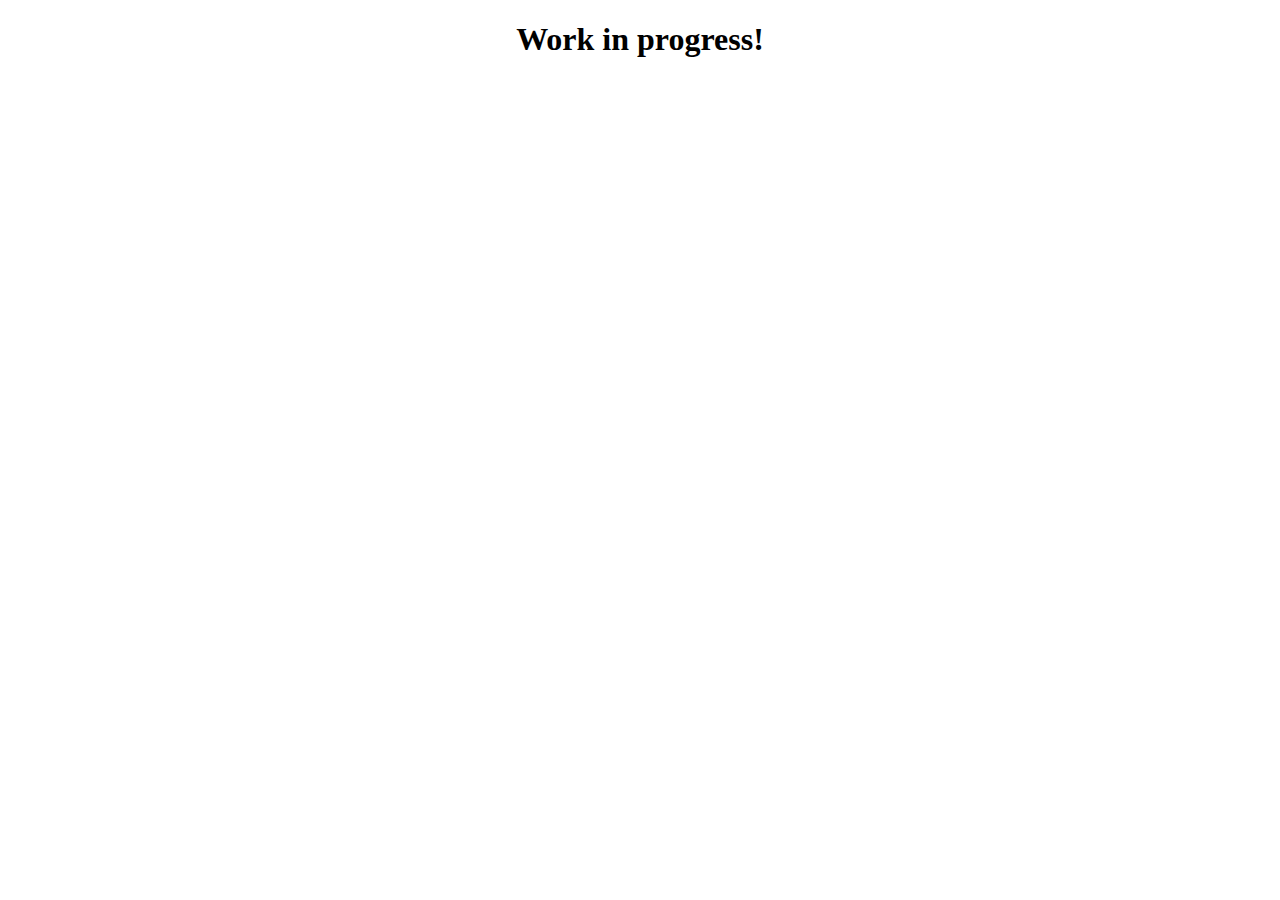
==== commit 3ac08d38: "Auto-generated commit -- FEAT(): fix stupid errors" ====
--- a/index.html
+++ b/index.html
@@ -1,14 +1,17 @@
-<!doctype html><html lang="en"><head><meta charset="utf-8"><title>WebPage</title><base href="/"><meta name="viewport" content="width=device-width,initial-scale=1"><link href="https://fonts.googleapis.com/icon?family=Material+Icons" rel="stylesheet"><link href="https://fonts.googleapis.com/css?family=Roboto:300,400,500" rel="stylesheet"><link rel="icon" type="image/x-icon" href="favicon.ico"><script>(function(i, s, o, g, r, a, m) {
-    i['GoogleAnalyticsObject'] = r;
-    i[r] = i[r] || function() {
-      (i[r].q = i[r].q || []).push(arguments)
-    }, i[r].l = 1 * new Date();
-    a = s.createElement(o),
-      m = s.getElementsByTagName(o)[0];
-    a.async = 1;
-    a.src = g;
-    m.parentNode.insertBefore(a, m)
-  })(window, document, 'script', 'https://www.google-analytics.com/analytics.js', 'ga');
+<!doctype html>
+<html lang="en">
+<head>
+  <meta charset="utf-8">
+  <title>WebPage</title>
+  <base href="/">
 
-  ga('create', 'UA-106397567-1', 'auto');
-  ga('send', 'pageview');</script><link href="styles.18da21a828a5f484363c.bundle.css" rel="stylesheet"/></head><body><web-root></web-root><script type="text/javascript" src="inline.e3bf965205bce0543bef.bundle.js"></script><script type="text/javascript" src="polyfills.c9b879328f3396b2bbe8.bundle.js"></script><script type="text/javascript" src="vendor.76db9e6033b212dc6cf8.bundle.js"></script><script type="text/javascript" src="main.fe4ca3962aa3d0bc0df5.bundle.js"></script></body></html>+  <meta name="viewport" content="width=device-width, initial-scale=1">
+  <link rel="icon" type="image/x-icon" href="favicon.ico">
+  <link rel="manifest" href="manifest.json">
+  <meta name="theme-color" content="#1976d2">
+<link rel="stylesheet" href="styles.34c57ab7888ec1573f9c.css"></head>
+<body>
+  <app-root></app-root>
+  <noscript>Please enable JavaScript to continue using this application.</noscript>
+<script type="text/javascript" src="runtime.a66f828dca56eeb90e02.js"></script><script type="text/javascript" src="polyfills.2f4a59095805af02bd79.js"></script><script type="text/javascript" src="main.cfb777e4ba04495f0ef6.js"></script></body>
+</html>
